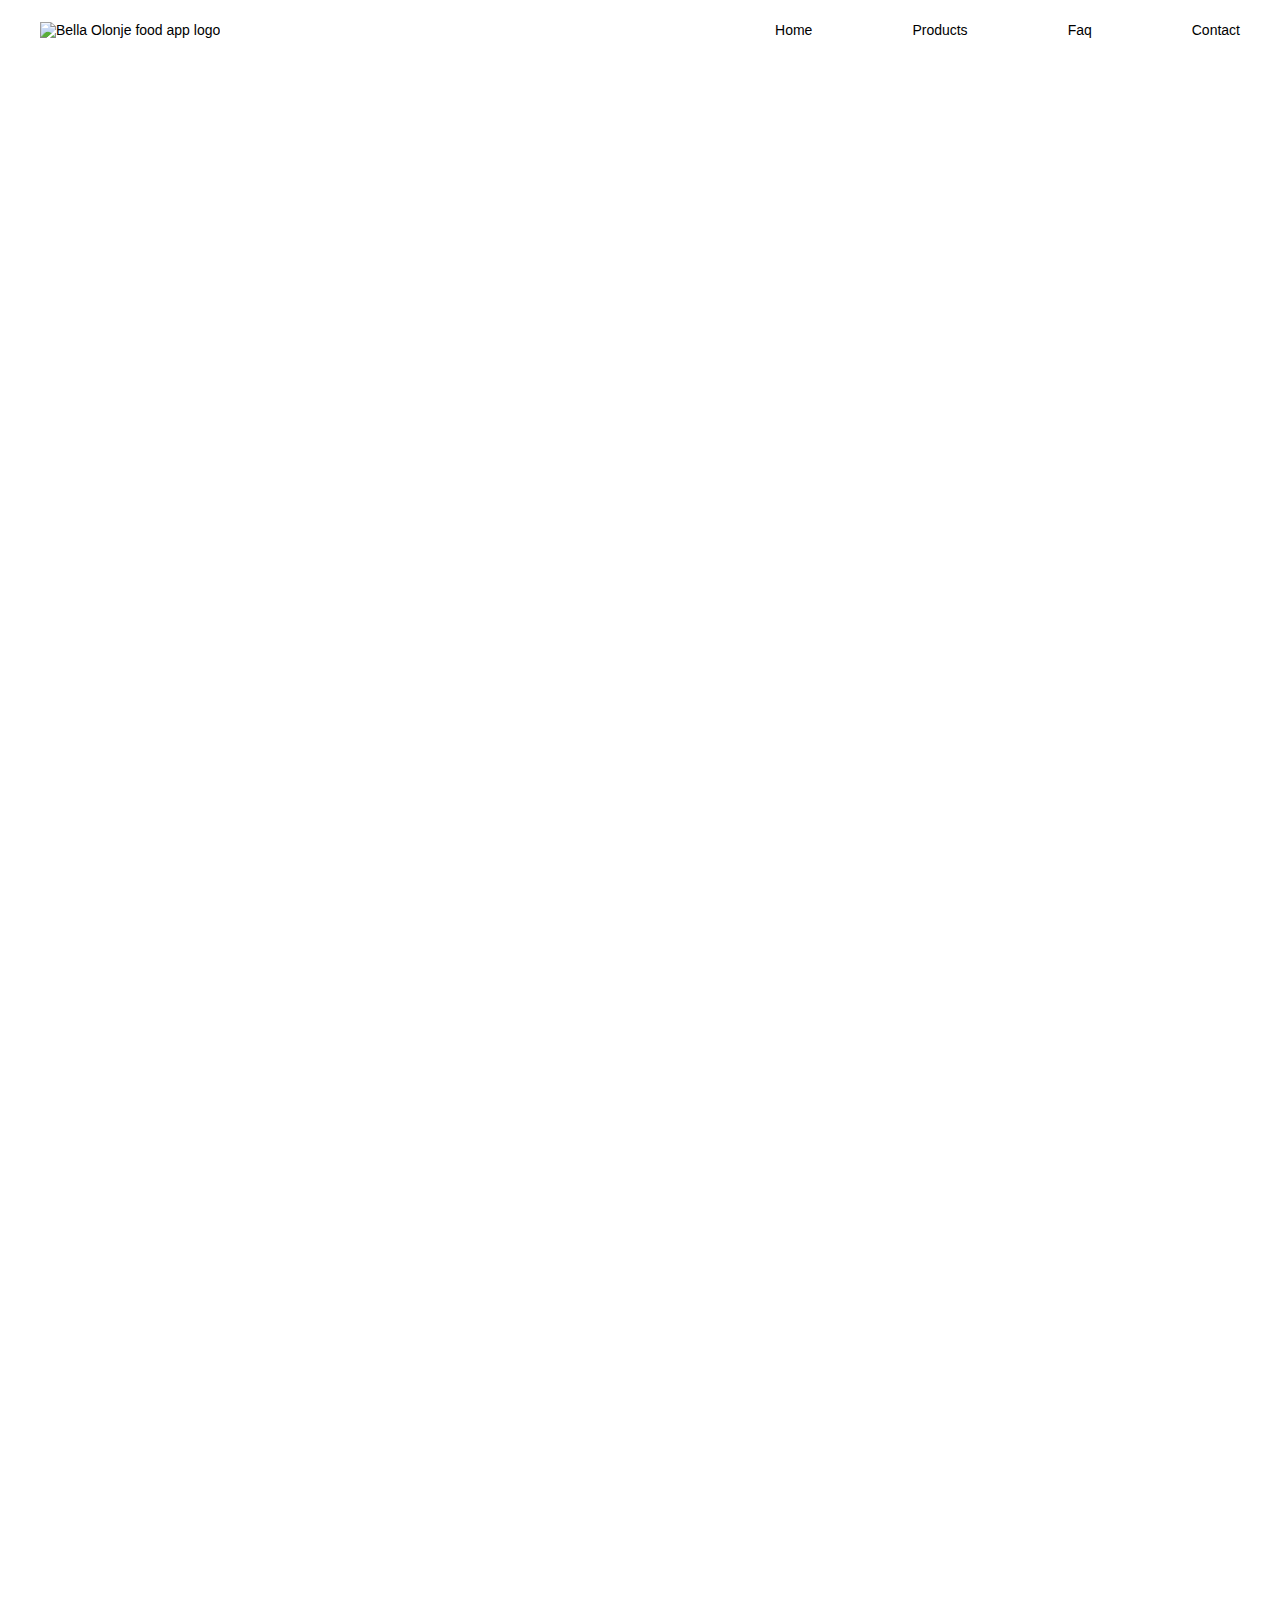
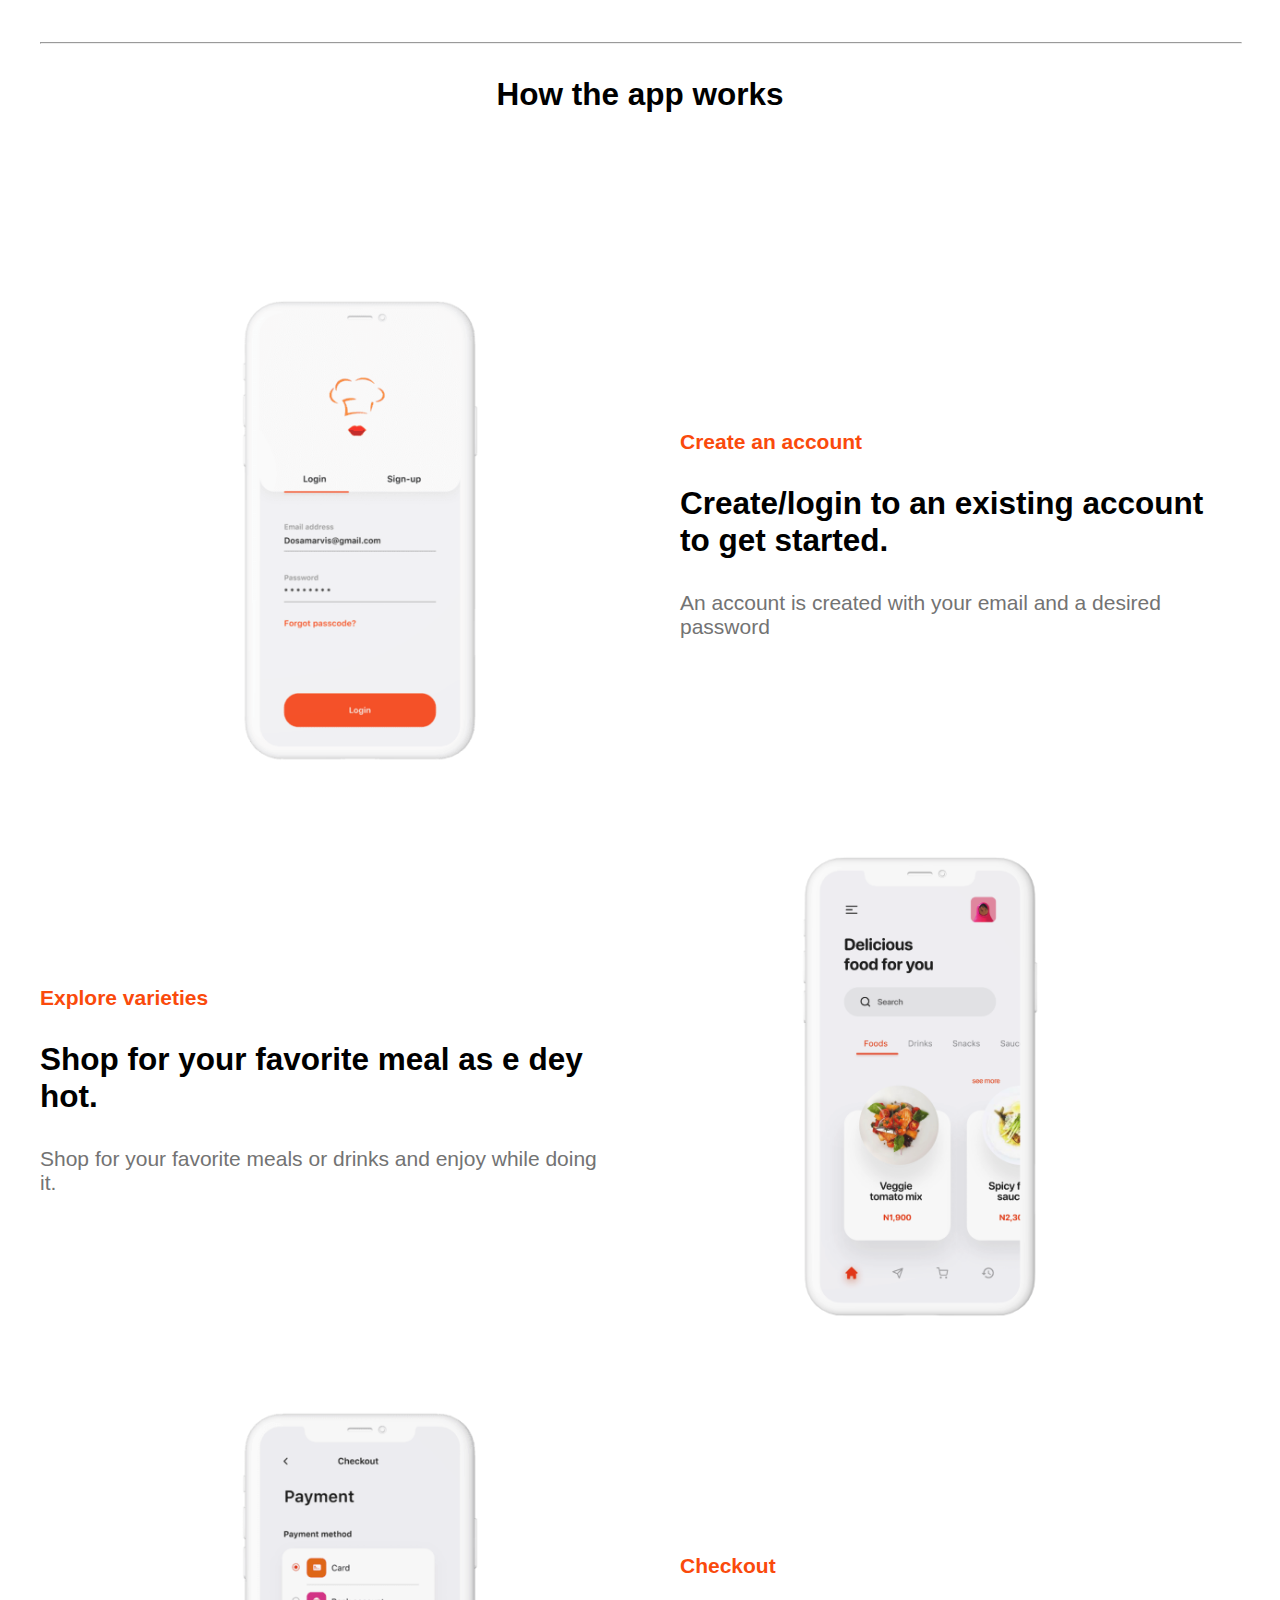
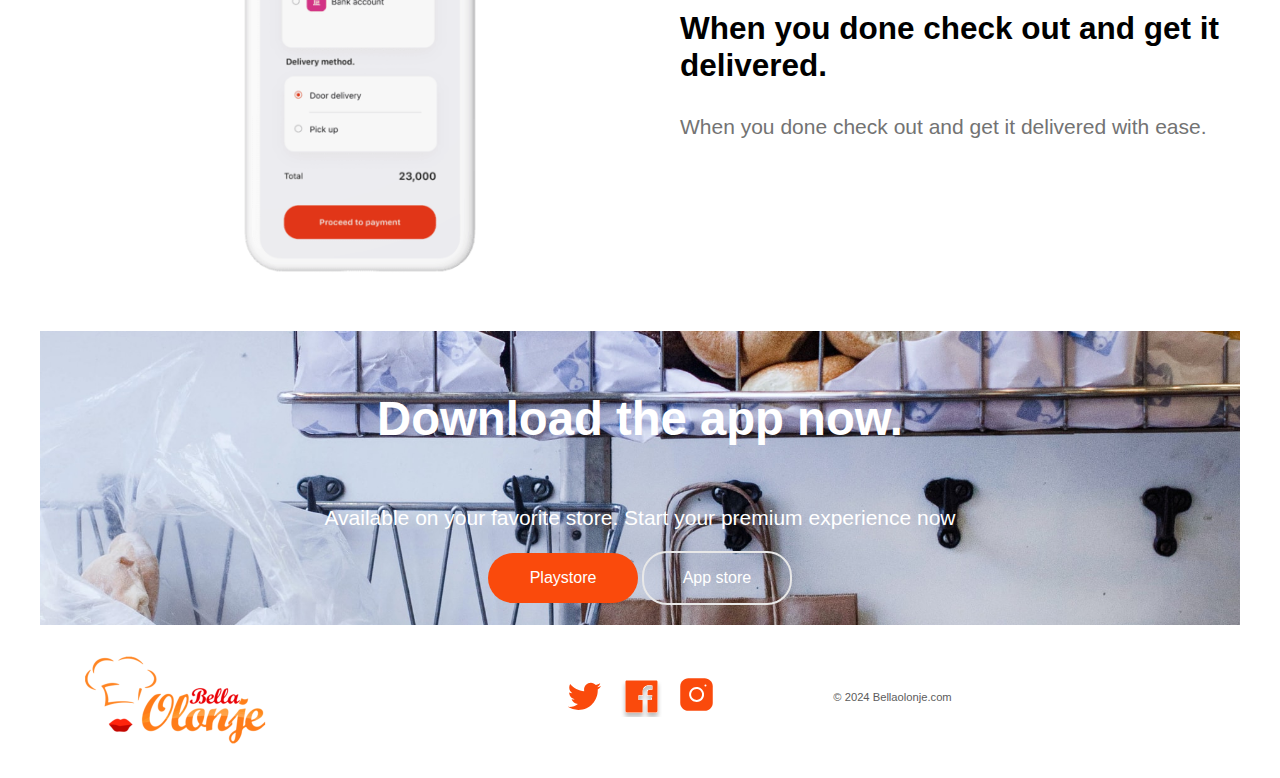
==== index.html @ d766c902 "tries to fix images" ====
<!DOCTYPE html>
<html lang="en">

<head>
    <meta charset="UTF-8">
    <meta name="viewport" content="width=device-width, initial-scale=1.0">
    <title>Bella Olonje</title>

    <!-- CSS  -->
    <link rel="stylesheet" href="css/main.css">
    <link rel="stylesheet" href="https://cdnjs.cloudflare.com/ajax/libs/font-awesome/6.5.1/css/all.min.css"
        integrity="sha512-DTOQO9RWCH3ppGqcWaEA1BIZOC6xxalwEsw9c2QQeAIftl+Vegovlnee1c9QX4TctnWMn13TZye+giMm8e2LwA=="
        crossorigin="anonymous" referrerpolicy="no-referrer" />
</head>

<body>

    <!-- skip links  -->
    <div class="container" id="Top">
        <ul class="skip-links">
            <li><a href="#main-nav" class="skip-link">Skip to navigation</a></li>
            <li><a href="#main" class="skip-link">Skip to content</a></li>
        </ul>

        <!-- header section -->
        <header role="banner">
            <!-- navigation -->
            <nav role="navigation" class="desktop-nav">
                <div>
                 <img src="mtm6201/images/food_app_logo.png" alt="Bella Olonje food app logo">
                </div>
                <!-- nav links -->
                <div>
                    <ul>
                        <li><a href="index.html">Home</a></li>
                        <li><a href="products.html">Products</a></li>
                        <li><a href="faq.html">Faq</a></li>
                        <li><a href="contact.html">Contact</a></li>
                    </ul>
                </div>
            </nav>
            

            <!-- mobile nav -->
            <header>
                <nav class="mobile-nav">
                    <div>
                        <img src="mtm6201/images/food_app_logo.png" alt="Bella Olonje food app logo">
                    </div>
                    <ul class='nav-bar'>
                        <input type='checkbox' id='check' />
                        <span class="menu">
                            <li><a href="index.html">Home</a></li>
                            <li><a href="products.html">Products</a></li>
                            <li><a href="faq.html">Faq</a></li>
                            <li><a href="contact.html">Contact</a></li>
                            <label for="check" class="close-menu"><i class="fas fa-times"></i></label>
                        </span>
                        <label for="check" class="open-menu"><i class="fas fa-bars"></i></label>
                    </ul>
                </nav>
            </header>
            


        <main id="maincontent" role="main">

            <!-- banner section -->
            <section class="banner">
                <!-- Phones image -->
                <div class="phones-overlay">
                    <img src="images/food_app_phones.png" alt="2 phones">
                </div>

               
                <!-- Banner content -->
                <h4><b>Food app</b></h4>
                <h1>Why stay hungry when you can order from Bella Olonje</h1>
                <p>Download the Bella Olonje's food app now on</p>
                <!-- buttons for app store -->
                <div class="app-links">
                    <a href="https://www.apple.com/ca/app-store/">
                        <button class="playstore">Playstore</button>
                    </a>
                    <a href="https://play.google.com/store/games?hl=en&gl=US&pli=1">
                        <button class="appstore">Appstore</button>
                    </a>

                </div>
            </section>

            <hr>
            <!-- how the app works section -->
            <h3 class="centered-heading">How the app works</h3>
            <section class="steps-section">
                <!-- step one -->
                <div class="step">
                    <div class="content">
                        <h4>Create an account</h4>
                        <h3>Create/login to an existing account to get started.</h3>
                        <p>An account is created with your email and a desired password</p>
                    </div>
                    <img src="images/food_app_phone_3.png" alt="Create account">
                </div>

                <!-- step two -->
                <div class="step">
                    <div class="content">
                        <h4>Explore varieties</h4>
                        <h3>Shop for your favorite meal as e dey hot.</h3>
                        <p>Shop for your favorite meals or drinks and enjoy while doing it.</p>
                    </div>
                    <img src="images/food_app_phone_4.png" alt="Shop for meal">
                </div>

                <!-- step three -->
                <div class="step">
                    <div class="content">
                        <h4>Checkout</h4>
                        <h3>When you done check out and get it delivered.</h3>
                        <p>When you done check out and get it delivered with ease.</p>
                    </div>
                    <img src="images/food_app_phone_5.png" alt="Checkout">
                </div>
            </section>


            <!-- download the app section -->
            <section class="download-app">
                <h2>Download the app now.</h2>
                <p id="desktop-p">Available on your favorite store. Start your premium experience now</p>

                <p class="mobile-p"> Most calendars are designed for teams. </p>
                <div class="button-container">
                    <button class="playstore desktop">Playstore</button>
                    <button class="appstore desktop">App store</button>

                    <!-- This HTML will only show in the media query -->
                    <div class="mobile-buttons">
                        <button class="buy-now mobile">Buy now</button>
                        <button class="try-for-free mobile">Try for free</button>
                    </div>

                </div>
            </section>
        </main>

        <!-- footer -->
        <footer role="contentinfo">
            <div class="container footer-container">
                <a href="index.html" class="footer-logo">
                    <img src="images/food_app_logo.png" alt="Bella Olonje Food App Logo">
                </a>
                <div class="footer-social-media-icon">
                    <a href="https://twitter.com" target="_blank" aria-label="Twitter">
                        <img src="images/twitter.svg" alt="Twitter icon">
                    </a>
                    <a href="https://facebook.com" target="_blank" aria-label="Facebook">
                        <img src="images/facebook.svg" alt="Facebook icon">
                    </a>
                    <a href="https://instagram.com" target="_blank" aria-label="Instagram">
                        <img src="images/instagram.svg" alt="Instagram icon">
                    </a>
                </div>
                <div class="footer-copyright">
                    <p>&copy; 2024 Bellaolonje.com</p>
                </div>
            </div>
        </footer>


</body>

</html>
---- css/main.css ----
/* Global Styles */

html {
    font-family: 'Open Sans', sans-serif;
    font-size: 14px;
    box-sizing: border-box;
}

/* To ensure that font sizes are proportionate to each other: www.modularscale.com */

h1 {
    font-size: 4.5rem;
}

h2 {
    font-size: 3.375rem;
    line-height: normal;
}

h3 {
    font-size: 2.25rem;
}

h4 {
    font-size: 1.5rem;
}

h5 {
    font-size: 1rem;
    line-height: normal;
}

p {
    font-size: 1.5rem;
}

.container {
    max-width: 1200px;
    margin: 0 auto;
    /* ^ this makes it center */
}


/***************** HOME PAGE STYLES *********************
**********************************************************/

/* home page animation */

.banner {
    opacity: 0;
    animation: fadeInAnimation 1s ease forwards;
}

@keyframes fadeInAnimation {
    from {
        opacity: 0;
    }

    to {
        opacity: 1;
    }
}



/* NAV STYLES */

.desktop-nav {
    display: flex;
    flex-direction: row;
    justify-content: space-between;
    background-color: white;
    align-items: center;
}

/* Navigation links style */
nav a {
    color: black;
    text-decoration: none;
    /* Remove underline from links */
}

/* Change the color of links on hover */
nav a:hover {
    color: #FA4A0C;
    /* Light grey background on hover */
}

/* styling the orientation of navigation */
nav ul {
    display: flex;
    flex-direction: row;
    list-style-type: none;
    gap: 100px;
}

nav ul li {
    height: 100%;
}

/* SKIP LINKS */
.skip-links {
    list-style: none;
    margin: 0;
    padding: 0;
}

.skip-links a {
    position: absolute;
    top: -3em;
    background-color: black;
    color: white;
    padding: .5em 1em;
    font-weight: bold;
}

/* display skip link when user is focused on a link */
.skip-links a:focus {
    top: 0;
}


/* BANNER STYLES  */
.banner {
    position: relative;
    background-image: url(../images/food_app_banner.jpeg);
    background-position: 40%;
    background-repeat: no-repeat;
    background-size: cover;
    padding-top: 5rem;
    padding-bottom: 5rem;
    color: white;
}



.download-app {
    background-image: url(../images/food_app_footer_image.jpeg);
    background-position: 40%;
    background-repeat: no-repeat;
    background-size: cover;
    padding-top: 5rem;
    padding-bottom: 5rem;
    color: white;
}

/* BANNER STYLES 2 */
.banner {
    display: flex;
    flex-direction: column;
    justify-content: center;
    align-items: center;
    text-align: center;
    height: 100vh;
    padding: 20px;
    /* Adds some padding around the content */
}


.centered-heading {
    text-align: center;
}

/* BUTTON STYLES */
.playstore {
    font-family: 'Open Sans', sans-serif;
    background-color: #FA4A0C;
    color: white;
    padding: 1em;
    font-size: 16px;
    border: none;
    border-radius: 25px;
    width: 10%;
    cursor: pointer;
}

.playstore:hover {
    background-color: #ff6c40;
    /* Change background color on hover */
}

.appstore {
    font-family: 'Open Sans', sans-serif;
    background-color: transparent;
    color: white;
    padding: 1em;
    font-size: 16px;
    border-radius: 25px;
    width: 12%;
    border: 2px solid #E8E8E8;
    cursor: pointer;
}

.app-links button {
    display: inline-block;
    /* Ensures buttons are side by side */
    margin-right: 10px;
    /* Adjusts spacing between buttons */
    /* Add other styling properties for your buttons here */
}

.appstore:hover {
    background-color: #ff6c40;
    /* Change background color on hover */
}


.app-links button {
    display: inline-block;
    /* Side by side by default */
    margin-right: 10px;
    /* Spacing between buttons */

}

/* Ensuring link containers do not disrupt button styles */
.app-links a {
    margin: 10px;
    /* Adds space between the buttons */
    text-decoration: none;
    /* Removes underline from links */
}

/* Adjustments for button responsiveness */
.app-links button {
    min-width: 150px;
}

@media (max-width: 768px) {

    /* Adjusts button width for smaller screens */
    .playstore,
    .appstore {
        width: auto;
        /* Allows buttons to adjust width based on their content */
        padding: 10px 20px;
        /* Adjusts padding for better visibility on small screens */
    }
}

/* styling the phones to overlay over banner */
.phones-overlay {
    position: absolute;
    top: 140%;
    left: 50%;
    /* Position the left side of the phones image at 50% of the banner width */
    transform: translate(-50%, -50%) translateY(-25%);
    /* Center the phones image vertically and moves it up slightly */
    z-index: 1;
}

/* LINE */
hr {
    width: 65%;
    margin-left: auto;
    margin-right: auto;
    margin-top: 650px;
}


/* STEPS SECTION STYLES */
.steps-section {
    width: 100%;
    margin-top: 150px;
}

.step {
    display: flex;
    align-items: center;
    margin-bottom: 20px;
    /* Space between steps */
}

.step .content {
    flex: 1;
    /* Ensures content takes up the available space */
}

.step:nth-child(odd) .content {
    order: 1;
    /* Keeps content on the right for odd steps */
}

.step:nth-child(even) .content {
    flex-direction: row-reverse;
    /* Reverses the order for even steps */
}

.step img {
    width: 50%;
    height: auto;
    margin: 0 20px;
    /* Adds some space between the image and the text */
}

.steps-section h3 {
    color: black;
}

.steps-section h4 {
    color: #FA4A0C;
}

.steps-section p {
    color: #737373;
}


/* BOTTOM BANNER STYLE */

.download-app {
    display: flex;
    flex-direction: column;
    /* Aligns children elements vertically */
    justify-content: center;
    /* Centers children vertically in the container */
    align-items: center;
    /* Centers children horizontally in the container */
    text-align: center;
    /* Ensures the text inside the flex items is also centered */
    padding: 20px;
    /* Adds some padding around the content */
}


.playstore,
.appstore {
    font-family: 'Open Sans', sans-serif;
    color: white;
    padding: 1em;
    font-size: 16px;
    border-radius: 25px;
    cursor: pointer;
}



/* Styling for links wrapping the buttons, adding space */
.download-app a {
    margin: 10px;
    /* Adds space between the buttons */
    text-decoration: none;
    /* Removes underline from links */
}

/* Responsive adjustments for the buttons */
.download-app button {
    min-width: 150px;
    /* Ensures buttons have a minimum width*/
}

@media (max-width: 768px) {

    /* Adjusts button width for smaller screens */
    .download-app .playstore,
    .download-app .appstore {
        width: auto;
        /* Allows buttons to adjust width  */
        padding: 10px 20px;
        /* Adjusts padding for better visibility on small screens */
    }
}




/* FOOTER STYLES */

.footer-container {
    display: flex;
    justify-content: space-between;
    align-items: center;
    padding: 20px;
}

.footer-logo,
.footer-social-media-icon,
.footer-copyright {
    flex: 1;
}

.footer-copyright p {
    color: #5C5C5C;
    /* Sets the text color */
    font-size: 0.8rem;
    /* Sets the font size to a smaller value*/
    margin-right: 50px;
}

.footer-social-media-icon {
    display: flex;
    justify-content: center;
    gap: 15px;
    /* Adjust gap between icons */
}

/* Ensure the footer content doesn't get too squished on smaller screens */
@media (max-width: 600px) {
    .footer-container {
        flex-direction: column;
        align-items: center;
    }

    .footer-logo,
    .footer-social-media-icon,
    .footer-copyright {
        margin-bottom: 10px;
    }

    .footer-social-media-icon {
        flex-direction: row;
    }


}


/************************ PRODUCT PAGE **************************
******************************************************************/
.menu-container {
    display: flex;
    flex-wrap: wrap;
    justify-content: center;
    /* Center items horizontally */
    align-items: center;
    /* Center items vertically */
    gap: 20px;
    /* Space between items */
}

.menu-item {
    background-color: #f9f9f9;
    border-radius: 8px;
    box-shadow: 0 2px 4px rgba(0, 0, 0, 0.1);
    padding: 20px;
    transition: transform 0.3s ease;
    flex: 1 1 calc(33.33% - 40px);
    /* Adjusted to evenly distribute items with a margin of 20px */
    margin: 10px;
    /* Adjusted margin to evenly space items */
    text-align: center;
    /* Center-align text */
}

.menu-item h3 {
    color: #FA4A0C;
    margin-bottom: 10px;
}

.menu-item p {
    color: #666;
    font-size: 16px;
    line-height: 1.6;
}

/* Hover effect for menu items */
.menu-item:hover {
    transform: translateY(-5px);
    box-shadow: 0 4px 8px rgba(0, 0, 0, 0.2);
}

/* Basic responsiveness */
@media (min-width: 768px) {
    .menu-item {
        flex-basis: calc(50% - 40px);
        /* Adjusted to evenly distribute items with a margin of 20px */
    }
}

@media (min-width: 1024px) {
    .menu-item {
        flex-basis: calc(33.33% - 40px);
        /* Adjusted to evenly distribute items with a margin of 20px */
    }
}

/* animation 2 PRODUCT PAGE */

.menu-item {
    opacity: 0;
    animation: fadeInAnimation 1s ease forwards;
}

@keyframes fadeInAnimation {
    from {
        opacity: 0;
        transform: translateY(20px);
    }

    to {
        opacity: 1;
        transform: translateY(0);
    }
}





/* styling text */
.page-heading,
.page-subheading {
    text-align: center;
}


.main-heading,
.sub-heading {
    margin: 0;
    /* Remove default margins */
}


.main-heading {
    text-align: center;
    color: white;
    text-shadow: 1px 1px 4px rgba(0, 0, 0, 0.5);
    /* Increased text shadow for visibility */
    opacity: 1;
    /* Initially hide the element */
    transition: opacity 1s ease;
    /* Add a transition for fading effect */
}

.sub-heading {
    text-align: center;
    color: #ff6c40;
    text-shadow: 1px 1px 4px rgba(0, 0, 0, 0.5);
    /* Increased text shadow for visibility */
    opacity: 1;
    /* Initially hide the element */
    transition: opacity 1s ease;
    /* Add a transition for fading effect */

}


/* LINE */
.first-line {
    width: 65%;
    margin-left: auto;
    margin-right: auto;
    margin-top: 50px;
}

.second-line {
    width: 65%;
    margin-left: auto;
    margin-right: auto;
    margin-top: 100px;
}


/************************ FAQ PAGE **************************
******************************************************************/

/* text color */
.faq-heading {
    color: black;
    /* Set the color of the heading */
    text-align: center;
}

.faq-category {
    color: black;
    /* Set the color of the category */
}

.faq-question {
    color: #FA4A0C;
    /* Set the color of the question */
}

.faq-answer {
    color: #737373;
    /* Set the color of the answer */
}

/* animation 2 FAQ*/
.faq {
    opacity: 0;
    animation: fadeInAnimation 1s ease forwards;
}

@keyframes fadeInAnimation {
    from {
        opacity: 0;
        transform: translateY(20px);
    }

    to {
        opacity: 1;
        transform: translateY(0);
    }
}



/************************ CONTACT PAGE **************************
******************************************************************/

/* contact form */
.contact-us {
    background-color: #f2f2f2;
    /* Set background color */
    padding: 20px;
    /* Add padding */
}

.contact-heading {
    color: black;
    /* Set heading color */
}

.contact-form {
    margin-top: 20px;
    /* Add space between heading and form */
}

.form-heading {
    color: #FA4A0C;
    /* Set form heading color */
}

.feedback-form {
    background-color: #fff;
    /* Set background color */
    padding: 20px;
    /* Add padding */
    border-radius: 10px;
    /* Add border radius */
    border: 1px solid #ddd;
    /* Add border */
}

.feedback-label {
    display: block;
    /* Make label display as block element */
    margin-bottom: 5px;
    /* Add space below label */
}

.input-box {
    width: 100%;
    /* Set input width to 100% */
    padding: 10px;
    /* Add padding */
    margin-bottom: 10px;
    /* Add space below input */
    border: 1px solid #ddd;
    /* Add border */
    border-radius: 5px;
    /* Add border radius */
}

.message-textbox {
    width: 100%;
    /* Set textarea width to 100% */
    padding: 10px;
    /* Add padding */
    margin-bottom: 10px;
    /* Add space below textarea */
    border: 1px solid #ddd;
    /* Add border */
    border-radius: 5px;
    /* Add border radius */
}

.btn-send {
    background-color: #FA4A0C;
    /* Set button background color */
    color: white;
    /* Set button text color */
    padding: 10px 20px;
    /* Add padding */
    border: none;
    /* Remove border */
    border-radius: 5px;
    /* Add border radius */
    cursor: pointer;
    /* Change cursor to pointer on hover */
}

.btn-send:hover {
    background-color: #ff6c40;
    /* Change background color on hover */
}


/* hours of operation */

.hours {
    background-color: #f2f2f2;
    /* Set background color */
    padding: 10px;
    /* Add padding */
    border-radius: 10px;
    /* Add border radius */
    width: 95%;
    /* Set width of the hours section */
    margin: 0 auto;
    /* Center the section */
}

.hours-heading {
    color: #FA4A0C;
    /* Set heading color */
    margin-bottom: 10px;
    /* Add space below heading */
}

.hours-table {
    width: 100%;
    /* Set table width to 100% */
    border-collapse: collapse;
    /* Collapse table borders */
    border-radius: 10px;
    /* Add border radius to the table */
    border: 1px solid #ddd;
    /* Add border color */
}

.hours-table th,
.hours-table td {
    border: 1px solid #ddd;
    /* Set border color */
    padding: 6px;
    /* Add padding */
    text-align: left;
    /* Align text to the left */
}

.hours-table th {
    background-color: white;
    /* Set header background color */
}

.hours-table tbody tr:nth-child(even) {
    background-color: #ffffff;
    /* Set even row background color */
}

/* map */
.map-container {
    width: 400px;
    /* Set width of the map container */
    margin-top: 20px;
    /* Add space between hours and map */
    margin-left: auto;
    /* Align the map container to the center */
    margin-right: auto;
    /* Align the map container to the center */
    border-radius: 10px;
    /* Add border radius */
    overflow: hidden;
    /* Hide overflow */
    display: flex;
    /* Use flexbox */
    justify-content: center;
    /* Center the content horizontally */
}

.map-container iframe {
    width: 100%;
    /* Make the map responsive */
    height: 300px;
    /* Set height of the map */
    border: none;
    /* Remove border */
}



/************************ MOBILE STYLES **************************
******************************************************************/

/* Media query for screens smaller than 768px */
@media only screen and (max-width: 768px) {
    .banner {
        position: relative;
        background-color: white;
        /* Change background color to white */
        background-image: none;
        /* Remove background image */
        padding-top: 5rem;
        padding-bottom: 5rem;
        color: black;
        /* Change text color to black */
    }

   

  
 /* Change color for "food app" and "download the bella onoje's food app now on" */
    .banner h4,
    .download-app h2,
    p {
        color: #737373;
        /* Set text color to #737373 */
    }
}


/* Media query for screens smaller than 768px */
@media only screen and (max-width: 768px) {


    /* NAVIGATION */


    /* FIRST BANNER */
    .banner {
        position: relative;
        background-color: white;
        /* Change background color to white */
        background-image: none;
        /* Remove background image */
        padding-top: 5rem;
        padding-bottom: 5rem;
        color: black;
        /* Change text color to black */
    }

    /* ADJUST BUTTON STYLES*/
    .playstore,
    .appstore {
        width: auto;
        /* Set width to auto for responsiveness */
        display: block;
        /* Change buttons to block elements */
        margin: 0 auto;
        /* Center-align buttons */
    }

    /* Additional styles for the Playstore button */
    .playstore {
        background-color: #FA4A0C;
        color: white;
        padding: 8.5px;
        font-size: 16px;
        border: none;
        border-radius: 25px;
        cursor: pointer;
        margin-bottom: 10px;
        /* Add space between buttons */
    }

    /* Additional styles for the Appstore button */
    .appstore {
        background-color: transparent;
        color: #FA4A0C;
        padding: 1em;
        font-size: 16px;
        border-radius: 25px;
        border: 2px solid #FA4A0C;
        cursor: pointer;
    }

    .appstore:hover {
        background-color: #ff6c40;
        color: #fff;
    }
    /* Change color for "food app" and "download the bella onoje's food app now on" */
    .banner h4,
    .download-app h2 {
        color: #737373;
        /* Set text color to #737373 */
    }

    /* DOWNLOAD APP SECTION  */
    #desktop-p,
    .appstore,
    .playstore {
        display: none;
    }


    /* Additional styles for the .download-app section */
    .download-app {
        background-image: none;
        /* Remove background image */
        background-color: #252B42;
        /* Change background color */
        padding-top: 5rem;
        padding-bottom: 5rem;
        color: white;
        /* Change text color */
    }

    /* Additional styles for the paragraph inside .download-app */
    .download-app p {
        color: #BDBDBD;
        /* Change paragraph text color */
    }

    .download-app h2 {
        color: white;
    }

   

    .download-app .button-container {
        display: flex;
        flex-direction: column;
        align-items: center;
    }


    /* FOOTER */

    .footer-logo {
        display: none;
    }

    /* Adjust the layout of social media icons and copyright */
    .footer-social-media-icon {
        align-items: center;
    }

    /* Center align the footer container contents */
    .footer-container {
        display: flex;
        flex-direction: column;
        align-items: center;
    }



    /* Center align the copyright text */
    .footer-copyright {
        text-align: center;
        padding-left: 50px;
    }

    /* STEP SECTION */

    /* Adjust the layout for step sections */
    .step {
        display: flex;
        flex-direction: column;
        align-items: center;
        text-align: center;
    }

    /* Set margin between text and image */
    .step .content {
        order: 1;
        /* Ensure text appears before image */
    }

    .step img {
        order: 2;
        /* Ensure image appears after text */
        margin-top: 10px;
        /* Adjust as needed */
    }

    /* BUTTONS */
    /* Hide the buttons from the desktop version */
    .playstore-link,
    .appstore-link {
        display: none;
    }

    /* Style the buttons for the mobile version */
    .mobile-buttons {
        text-align: center;
        margin-top: 20px;
        /* Adjust the margin as needed */
    }

    .buy-now {
        font-family: 'Open Sans', sans-serif;
        background-color: #FA4A0C;
        color: white;
        padding: 1em;
        font-size: 16px;
        border: none;
        border-radius: 25px;
        width: 150px;
        /* Adjust the width as needed */
        margin-bottom: 10px;
        /* Adjust the margin between buttons */
        cursor: pointer;

    }

    .buy-now:hover {
        background-color: #ff6c40;
    }

    .try-for-free {
        font-family: 'Open Sans', sans-serif;
        background-color: transparent;
        color: white;
        padding: 1em;
        font-size: 16px;
        border-radius: 25px;
        width: 12%;
        border: 2px solid #E8E8E8;
        cursor: pointer;
    }

    .try-for-free:hover {
        background-color: #ff6c40;
    }
}



/* Styles for desktop */
.desktop {
    display: inline-block;
    /* This ensures buttons appear in a line on desktop */
}

.mobile-p {
    display: none;
    /* Initially hide paragraph on desktop */
}

/* Styles for mobile */
.mobile-buttons {
    display: none;
    /* Initially hide mobile buttons */
}

.playstore {
    font-family: 'Open Sans', sans-serif;
    background-color: #FA4A0C;
    color: white;
    padding: 1em;
    font-size: 16px;
    border: none;
    border-radius: 25px;
    width: 10%;
    cursor: pointer;
}

.playstore:hover {
    background-color: #ff6c40;
    /* Change background color on hover */
}




@media only screen and (max-width: 767px) {

    /* Hide desktop buttons */
    .desktop {
        display: none;
    }

    /* Show mobile buttons */
    .mobile-buttons {
        display: block;
    }

    .mobile-p {
        display: block;
    }
}

/* Base styles for buttons, apply to all devices */
.app-links button {
    display: inline-block;
    /* Side by side by default */
    margin-right: 10px;
    /* Spacing between buttons */
    /* Add your other button styles here (e.g., padding, background) */
}

hr {
    width: 100%;
    /* Set width to 100% */
}


/* Mobile styles using media query */
@media screen and (max-width: 480px) {
    .app-links {
        display: flex;
        flex-direction: column;
    }

    .app-links button {
        display: block;
        /* Make each button a block element to fill the width */
        margin-right: 0;
        /* Remove the right margin */
        margin-bottom: 10px;
        /* Add some space below each button */
        width: auto;
        /* Let the button width be determined by its content or style it as needed */
    }

    .app-links button:last-child {
        margin-bottom: 0;
        /* Remove the bottom margin from the last button */
    }
}

/**************** FAQ MOBILE STLYES *******************/

@media (max-width: 768px) {

    .faq-heading,
    .faq-category,
    .faq-question,
    .faq-answer {
        font-size: 18px;
        margin-left: 10px;
        margin-right: 10px;
    }

    .faq-category {
        margin-top: 30px;
    }

    .faq {
        margin-bottom: 20px;
        padding: 15px;
    }
}

/****************** PRODUCT MOBILE STYLES *********************/

@media (max-width: 768px) {
    .page-heading {
        font-size: 24px;
        text-align: center;
        margin-bottom: 20px;
    }

    .menu-item {
        padding: 20px;
        margin-bottom: 20px;
    }

    .menu-item h3 {
        font-size: 20px;
        margin-bottom: 10px;
    }

    .menu-item p {
        font-size: 16px;
        line-height: 1.4;
    }
}



/******************* CONTACT MOBILE STYLES ***************** */


@media (max-width: 768px) {

    .contact-heading,
    .hours-heading,
    .map-heading {
        font-size: 24px;
        text-align: center;
        margin-bottom: 20px;
    }

    .feedback-form {
        margin-top: 20px;
    }

    .input-box,
    .message-textbox {
        width: 100%;
        padding: 10px;
        margin-bottom: 10px;
        box-sizing: border-box;
    }

    .btn-send {
        width: 100%;
        padding: 12px;
        font-size: 16px;
        background-color: #FA4A0C;
        color: white;
        border: none;
        cursor: pointer;
        border-radius: 5px;
    }

    .hours-table {
        width: 100%;
    }
    
    .desktop-nav {
        display: none;
    }
}



/* hamburger menu  */
.mobile-nav {
    display: none;
}

@media (max-width: 768px) {
    
    
    
    
    
    .nav-bar {
        display: flex;
        justify-content:end;
        align-items: center;
        list-style: none;
        position: relative;
        padding: 12px 20px;
    }

    .menu {
        display: flex;
        flex-direction: column;
        align-items: center;
        justify-content: center;
        width: 80%;
        height: 100vh;
        position: fixed;
        top: 0;
        right: -100%;
        z-index: 100;
        background-color: #E8E8E8;
        transition: all 0.2s ease-in-out;
    }

    .menu li {
        margin-top: 40px;
        font-size: 20px;
    }

    .menu li a {
        padding: 10px;
        transition: box-shadow 0.3s ease; /* Add transition for box-shadow */
    }

    .menu li a:hover {
        box-shadow: 0 0 10px rgba(0, 0, 0, 0.3); /* Add box-shadow on hover */
    }

    .open-menu,
    .close-menu {
        display: block;
        color: #737373; /* Light gray color */
        font-size: 1.5rem;
        cursor: pointer;
    }

    #check:checked~.menu {
        right: 0;
    }

    /* Add this to display the mobile-nav only in mobile view */
    .mobile-nav {
        display: block;
    }

    #check {display: none;}
}
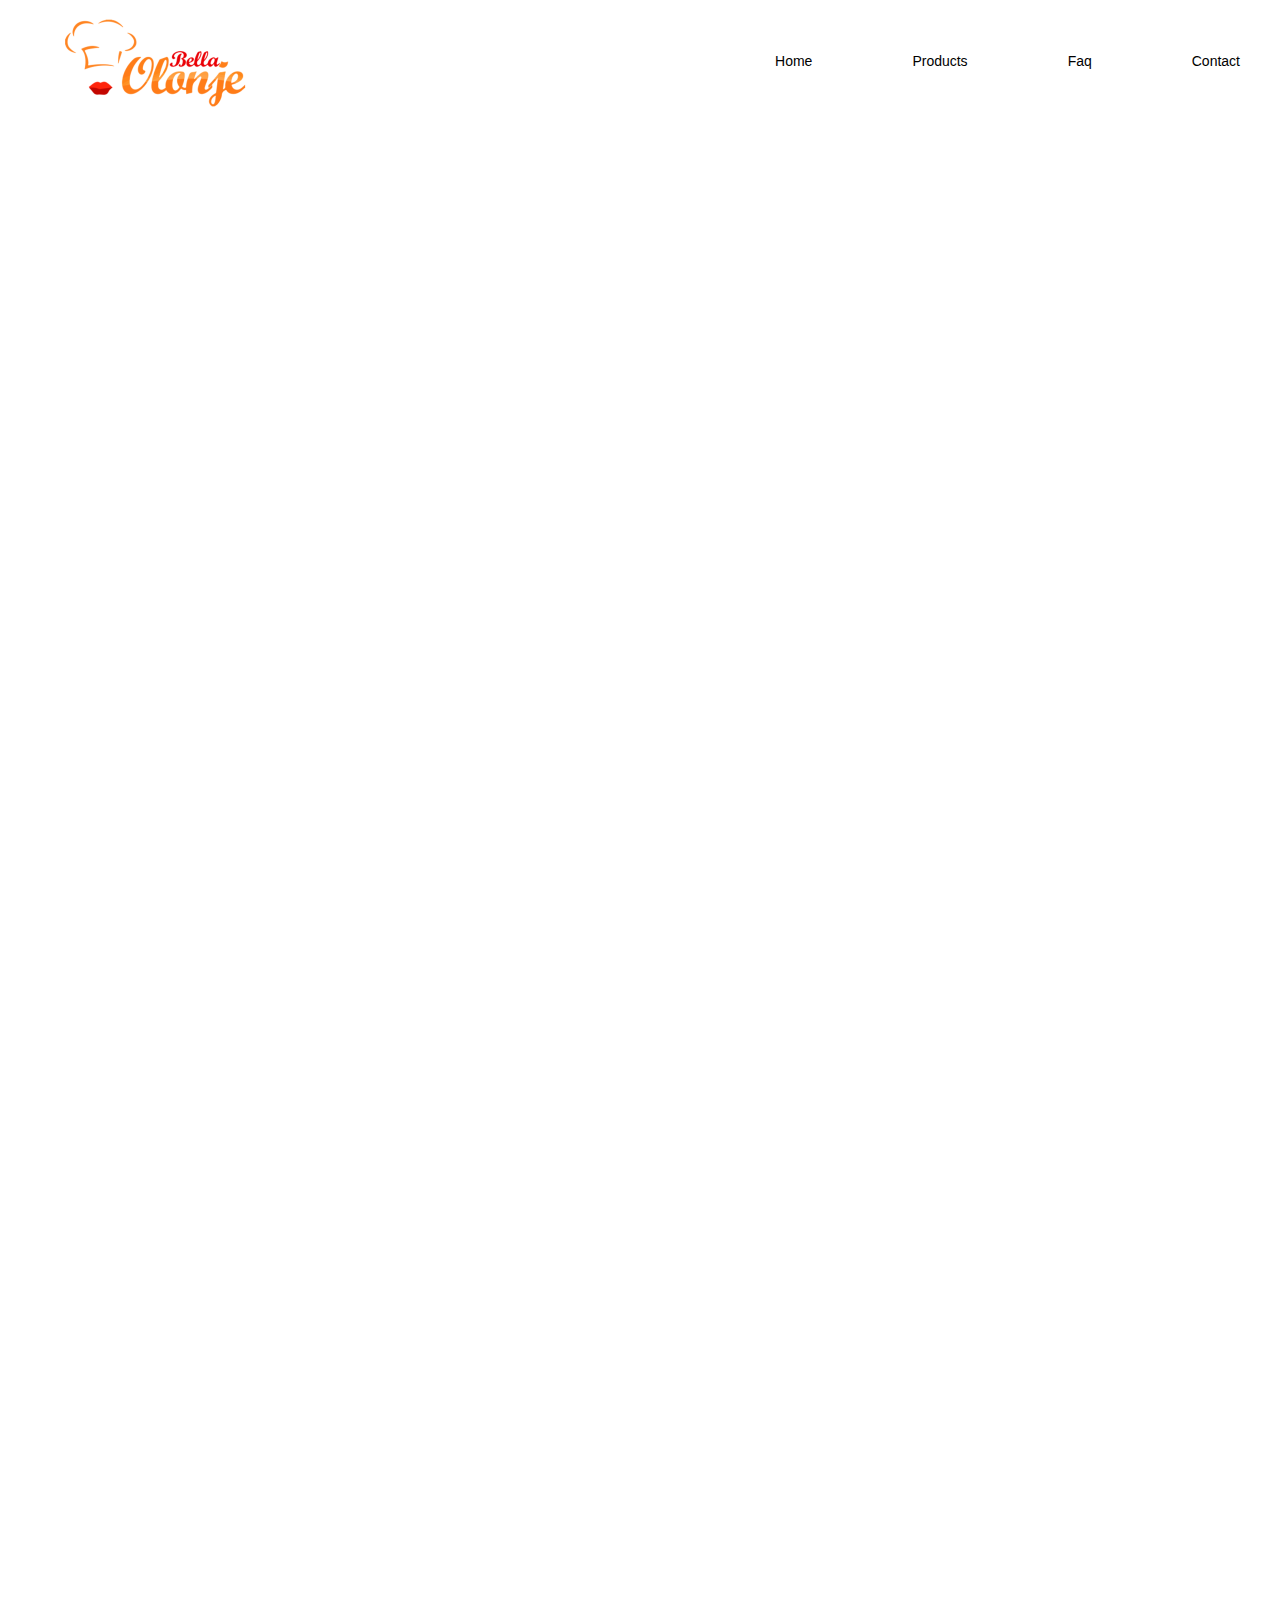
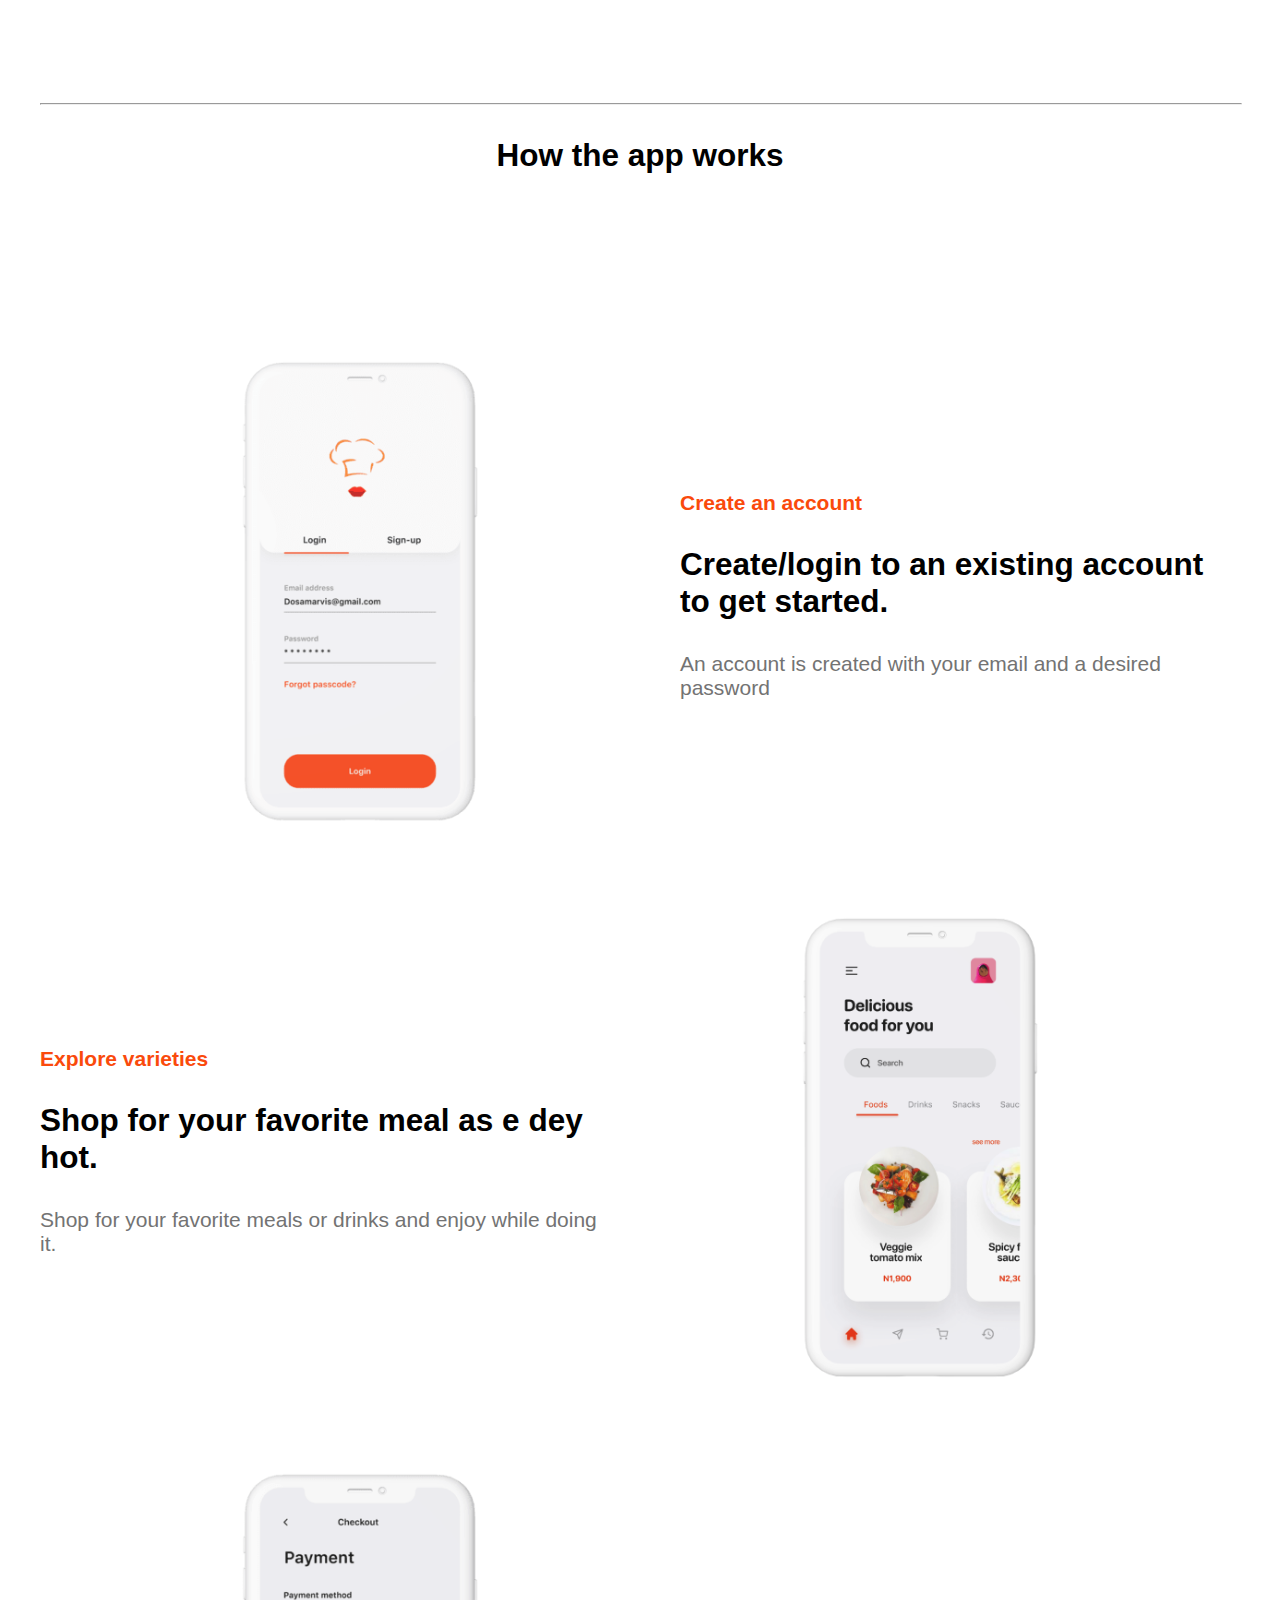
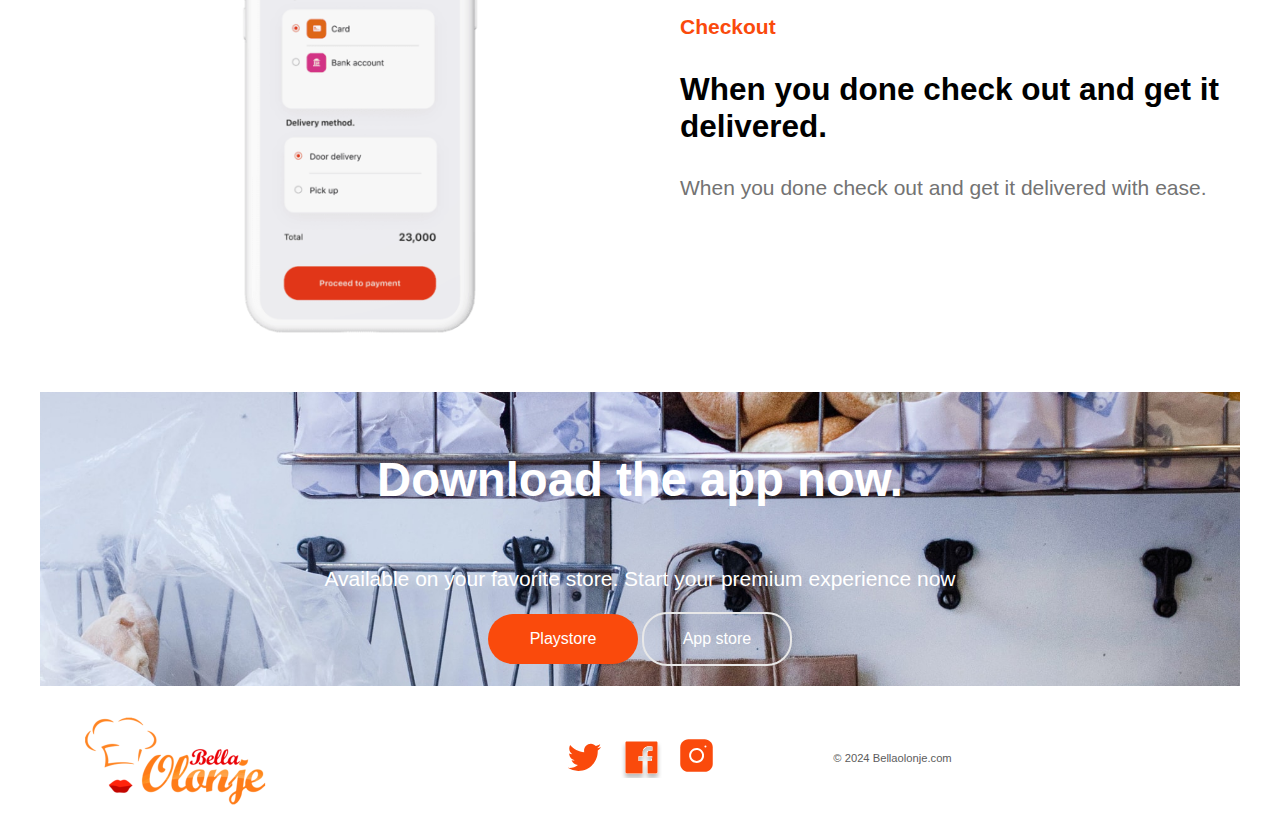
==== commit 684891d8: "makes changes to html" ====
--- a/index.html
+++ b/index.html
@@ -24,10 +24,10 @@
 
         <!-- header section -->
         <header role="banner">
-            <!-- navigation -->
+            <!-- Desktop navigation -->
             <nav role="navigation" class="desktop-nav">
                 <div>
-                 <img src="mtm6201/images/food_app_logo.png" alt="Bella Olonje food app logo">
+                    <img src="/images/food_app_logo.png" alt="Bella Olonje food app logo">
                 </div>
                 <!-- nav links -->
                 <div>
@@ -39,27 +39,26 @@
                     </ul>
                 </div>
             </nav>
-            
-
-            <!-- mobile nav -->
-            <header>
-                <nav class="mobile-nav">
-                    <div>
-                        <img src="mtm6201/images/food_app_logo.png" alt="Bella Olonje food app logo">
-                    </div>
-                    <ul class='nav-bar'>
-                        <input type='checkbox' id='check' />
-                        <span class="menu">
-                            <li><a href="index.html">Home</a></li>
-                            <li><a href="products.html">Products</a></li>
-                            <li><a href="faq.html">Faq</a></li>
-                            <li><a href="contact.html">Contact</a></li>
-                            <label for="check" class="close-menu"><i class="fas fa-times"></i></label>
-                        </span>
-                        <label for="check" class="open-menu"><i class="fas fa-bars"></i></label>
-                    </ul>
-                </nav>
-            </header>
+        
+            <!-- Mobile navigation -->
+            <nav class="mobile-nav">
+                <div>
+                    <img src="/images/food_app_logo.png" alt="Bella Olonje food app logo">
+                </div>
+                <ul class='nav-bar'>
+                    <input type='checkbox' id='check' />
+                    <span class="menu">
+                        <li><a href="index.html">Home</a></li>
+                        <li><a href="products.html">Products</a></li>
+                        <li><a href="faq.html">Faq</a></li>
+                        <li><a href="contact.html">Contact</a></li>
+                        <label for="check" class="close-menu"><i class="fas fa-times"></i></label>
+                    </span>
+                    <label for="check" class="open-menu"><i class="fas fa-bars"></i></label>
+                </ul>
+            </nav>
+        </header>
+        
             
 
 
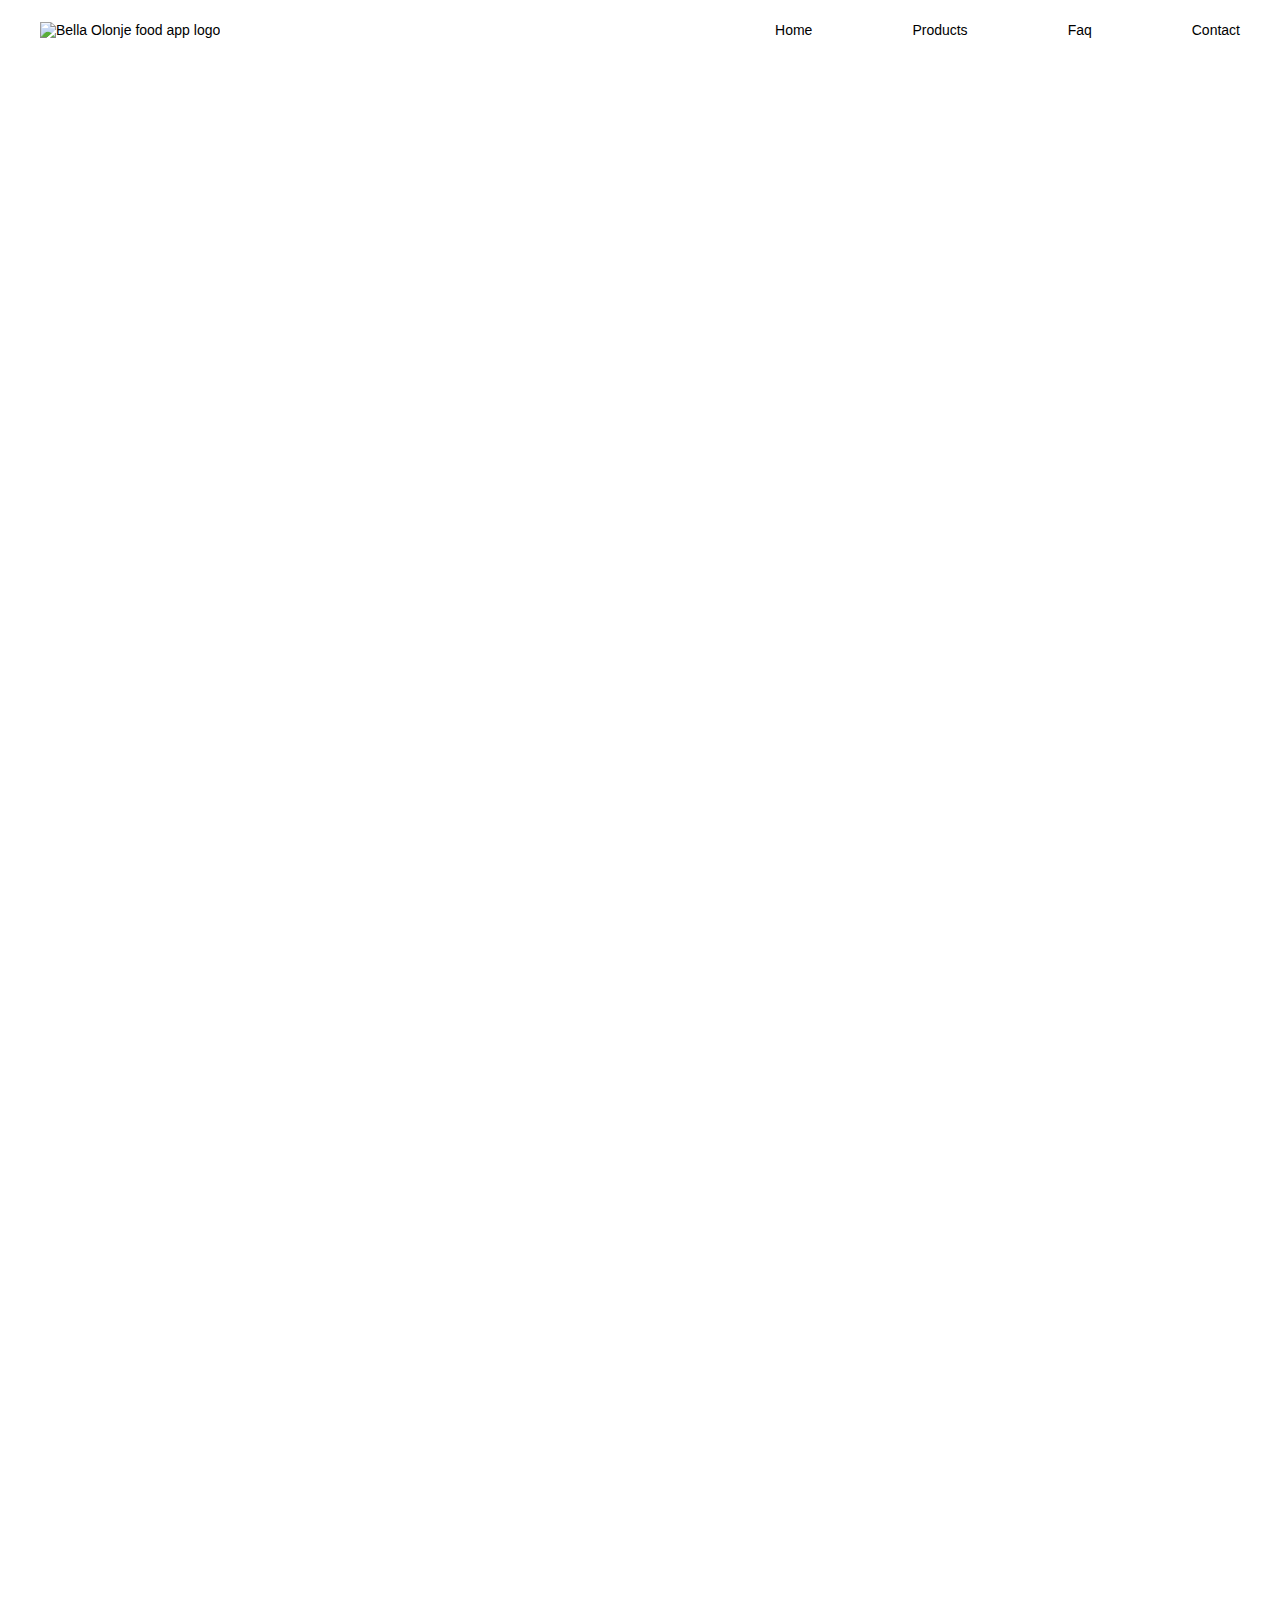
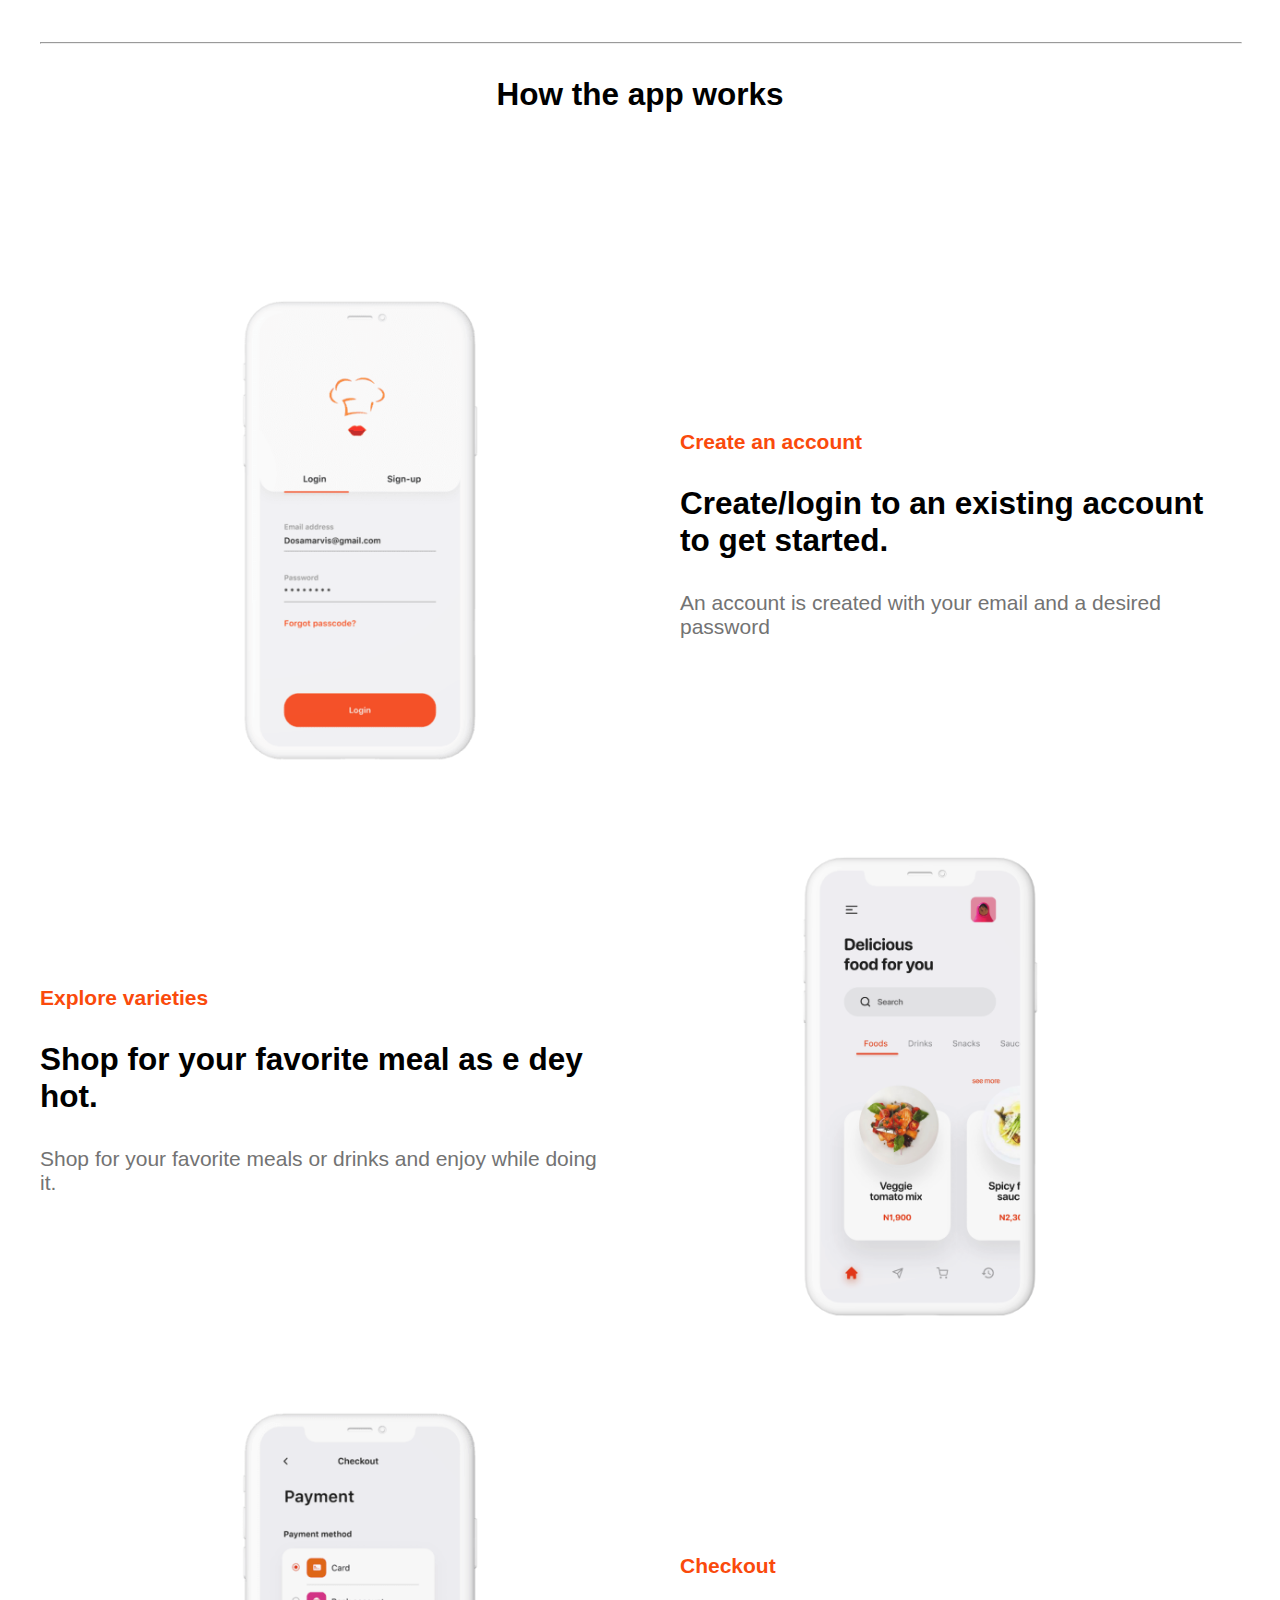
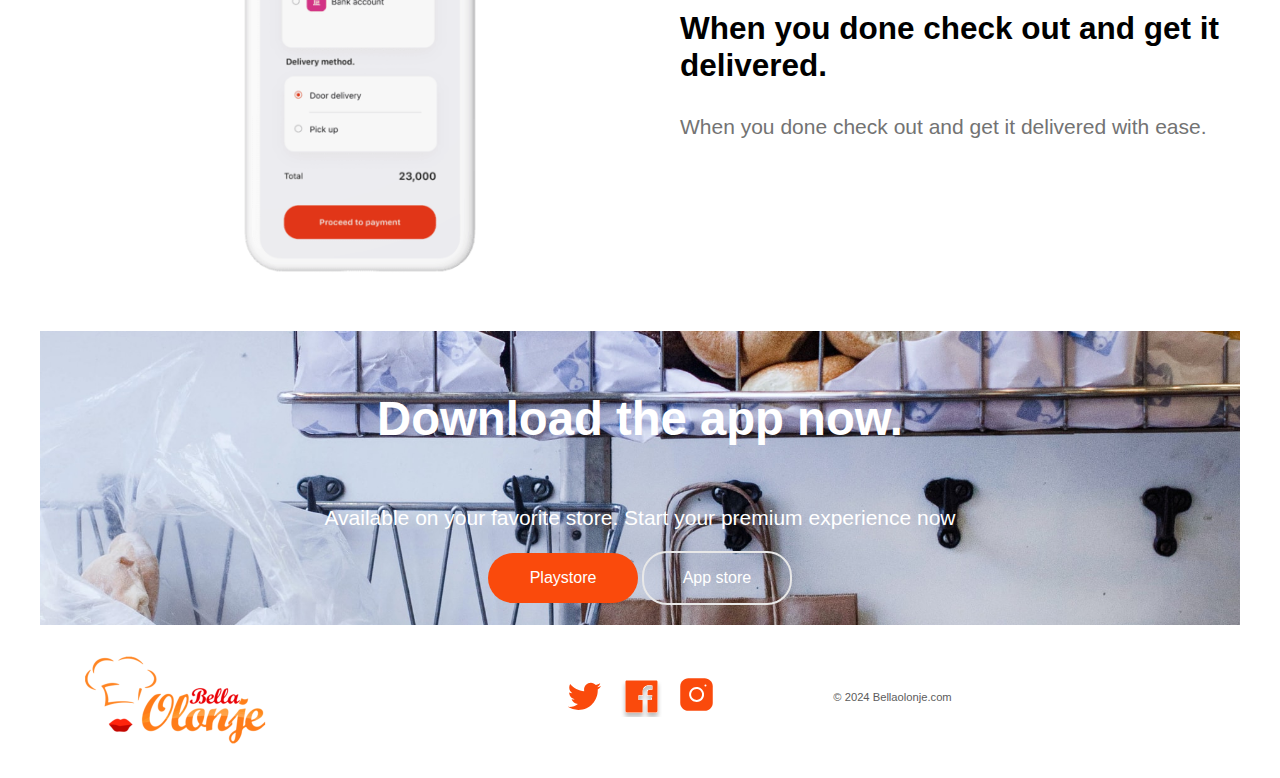
==== commit 4f4c10c3: "images" ====
--- a/index.html
+++ b/index.html
@@ -27,7 +27,7 @@
             <!-- Desktop navigation -->
             <nav role="navigation" class="desktop-nav">
                 <div>
-                    <img src="/images/food_app_logo.png" alt="Bella Olonje food app logo">
+                    <img src="food_app_logo.png" alt="Bella Olonje food app logo">
                 </div>
                 <!-- nav links -->
                 <div>
@@ -43,7 +43,7 @@
             <!-- Mobile navigation -->
             <nav class="mobile-nav">
                 <div>
-                    <img src="/images/food_app_logo.png" alt="Bella Olonje food app logo">
+                    <img src="food_app_logo.png" alt="Bella Olonje food app logo">
                 </div>
                 <ul class='nav-bar'>
                     <input type='checkbox' id='check' />
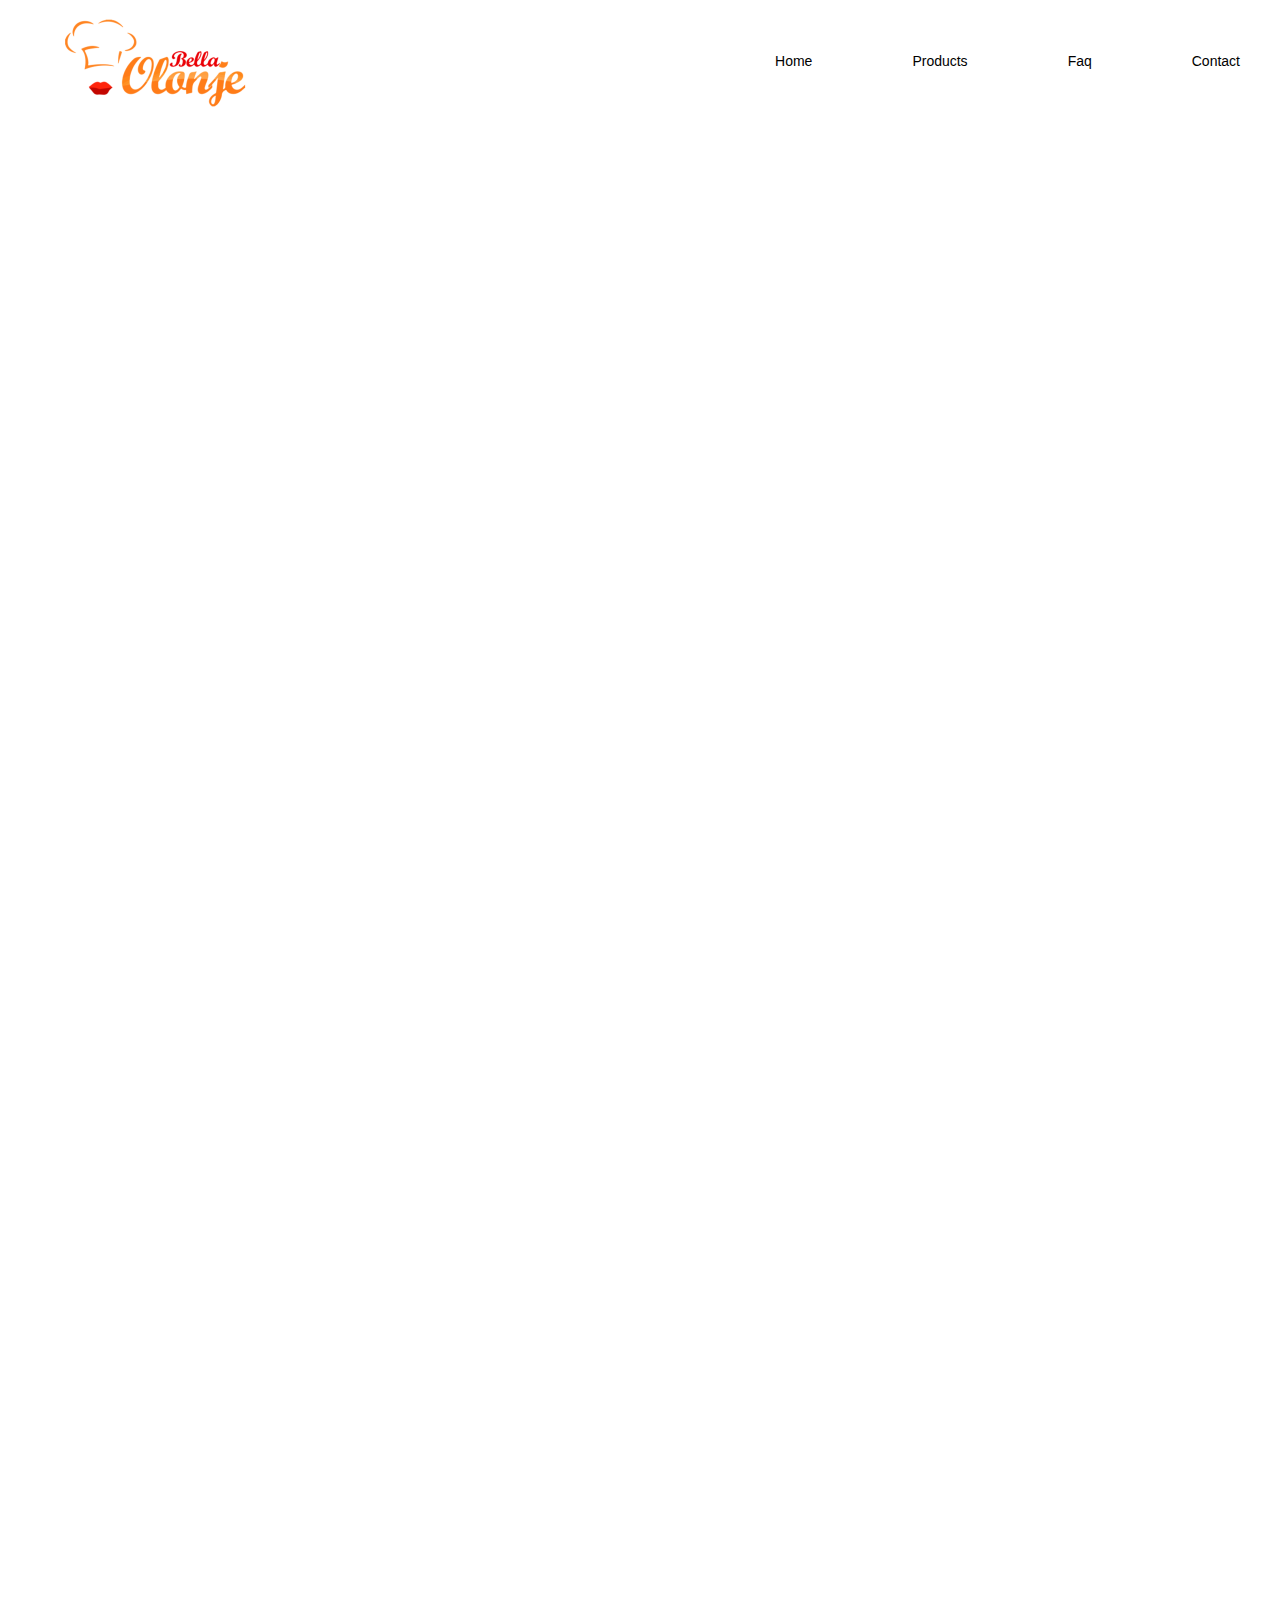
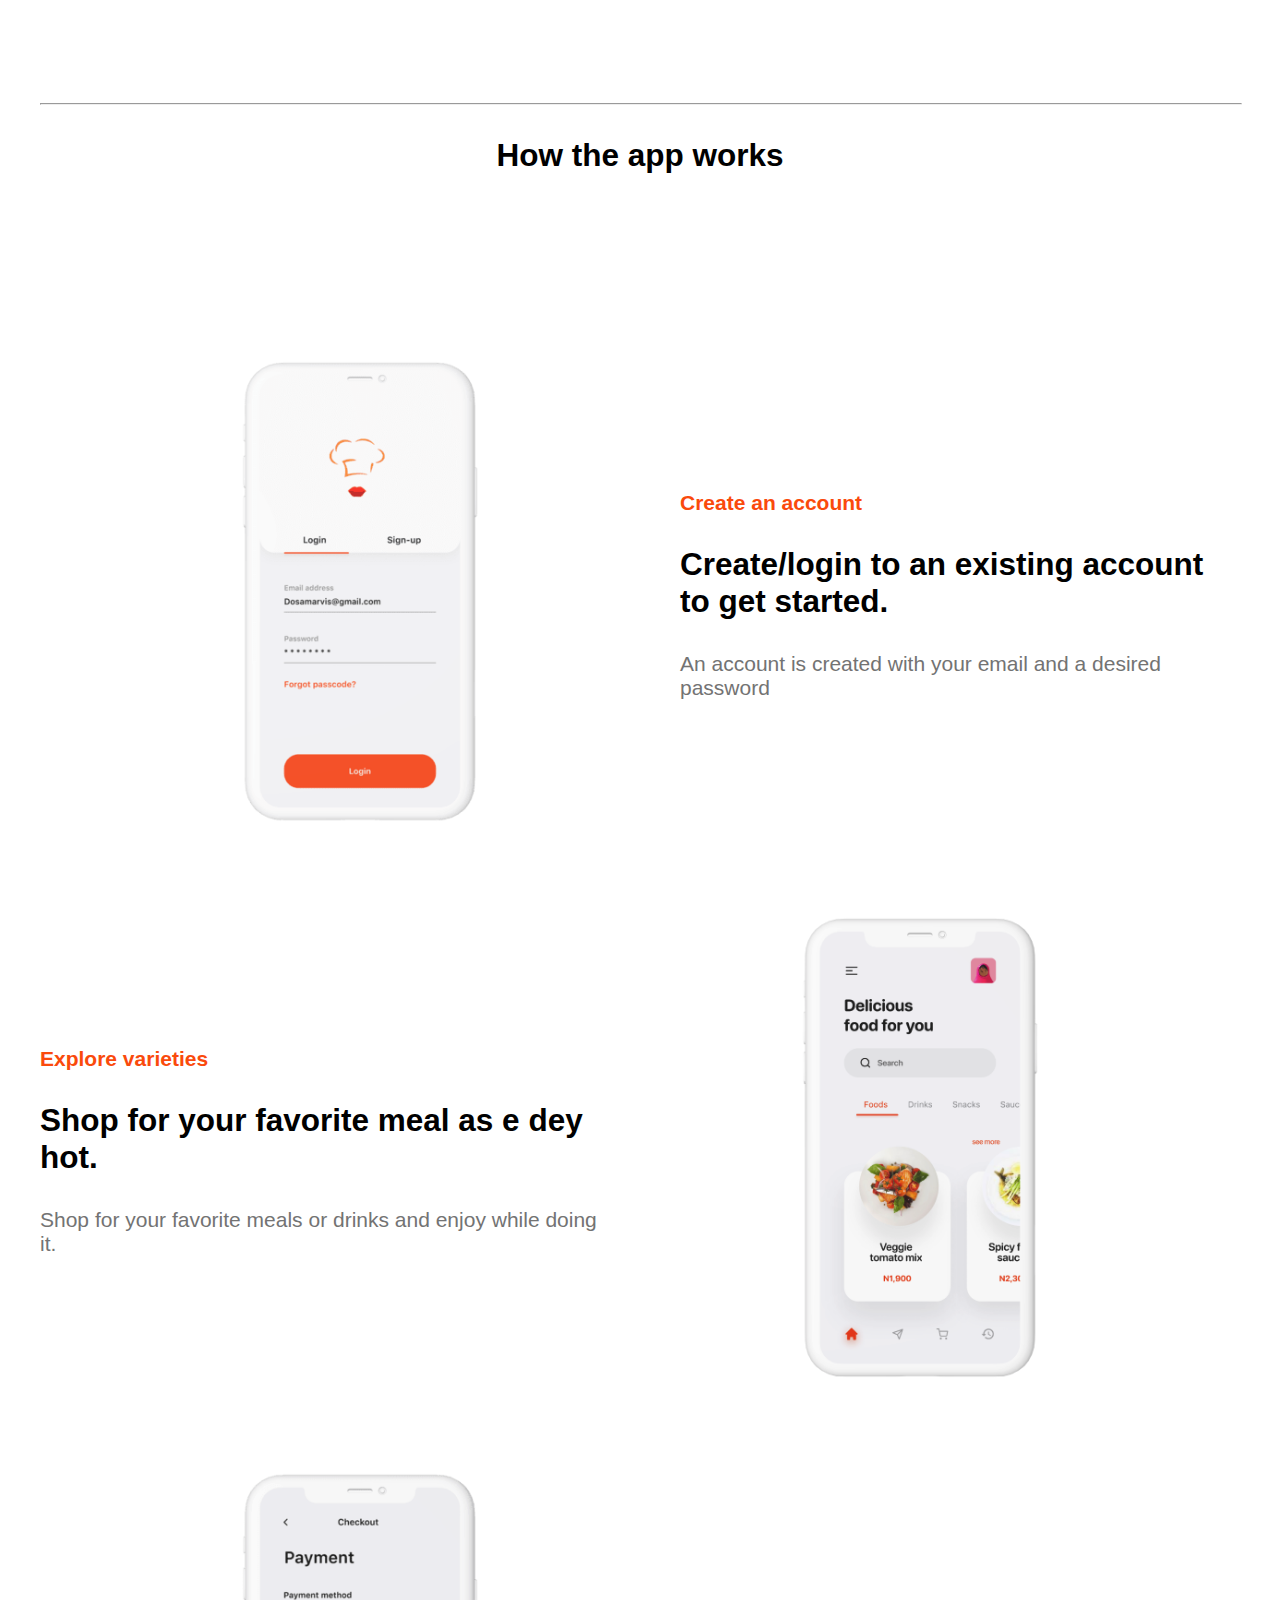
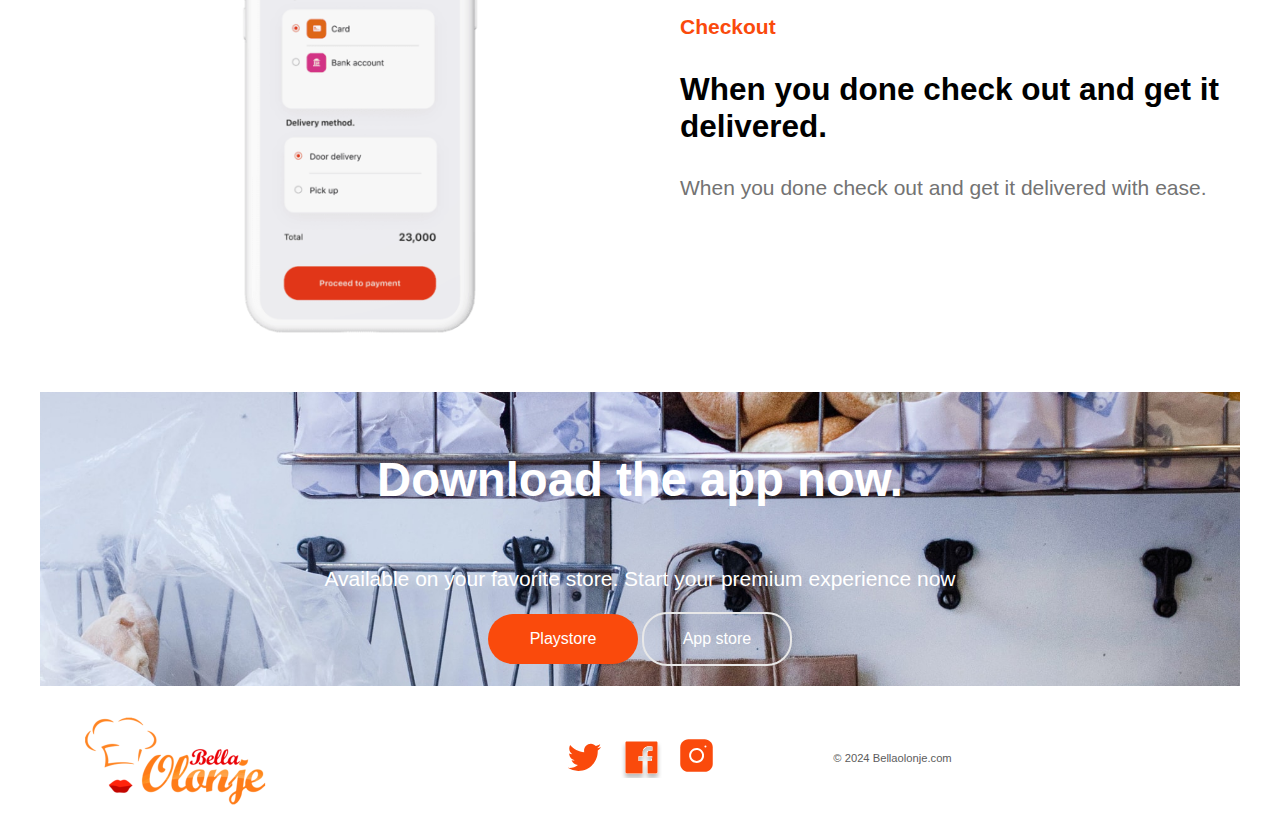
==== commit f3b8bbef: "images" ====
--- a/index.html
+++ b/index.html
@@ -27,7 +27,7 @@
             <!-- Desktop navigation -->
             <nav role="navigation" class="desktop-nav">
                 <div>
-                    <img src="food_app_logo.png" alt="Bella Olonje food app logo">
+                    <img src="images/food_app_logo.png" alt="Bella Olonje food app logo">
                 </div>
                 <!-- nav links -->
                 <div>
@@ -43,7 +43,7 @@
             <!-- Mobile navigation -->
             <nav class="mobile-nav">
                 <div>
-                    <img src="food_app_logo.png" alt="Bella Olonje food app logo">
+                    <img src="images/food_app_logo.png" alt="Bella Olonje food app logo">
                 </div>
                 <ul class='nav-bar'>
                     <input type='checkbox' id='check' />
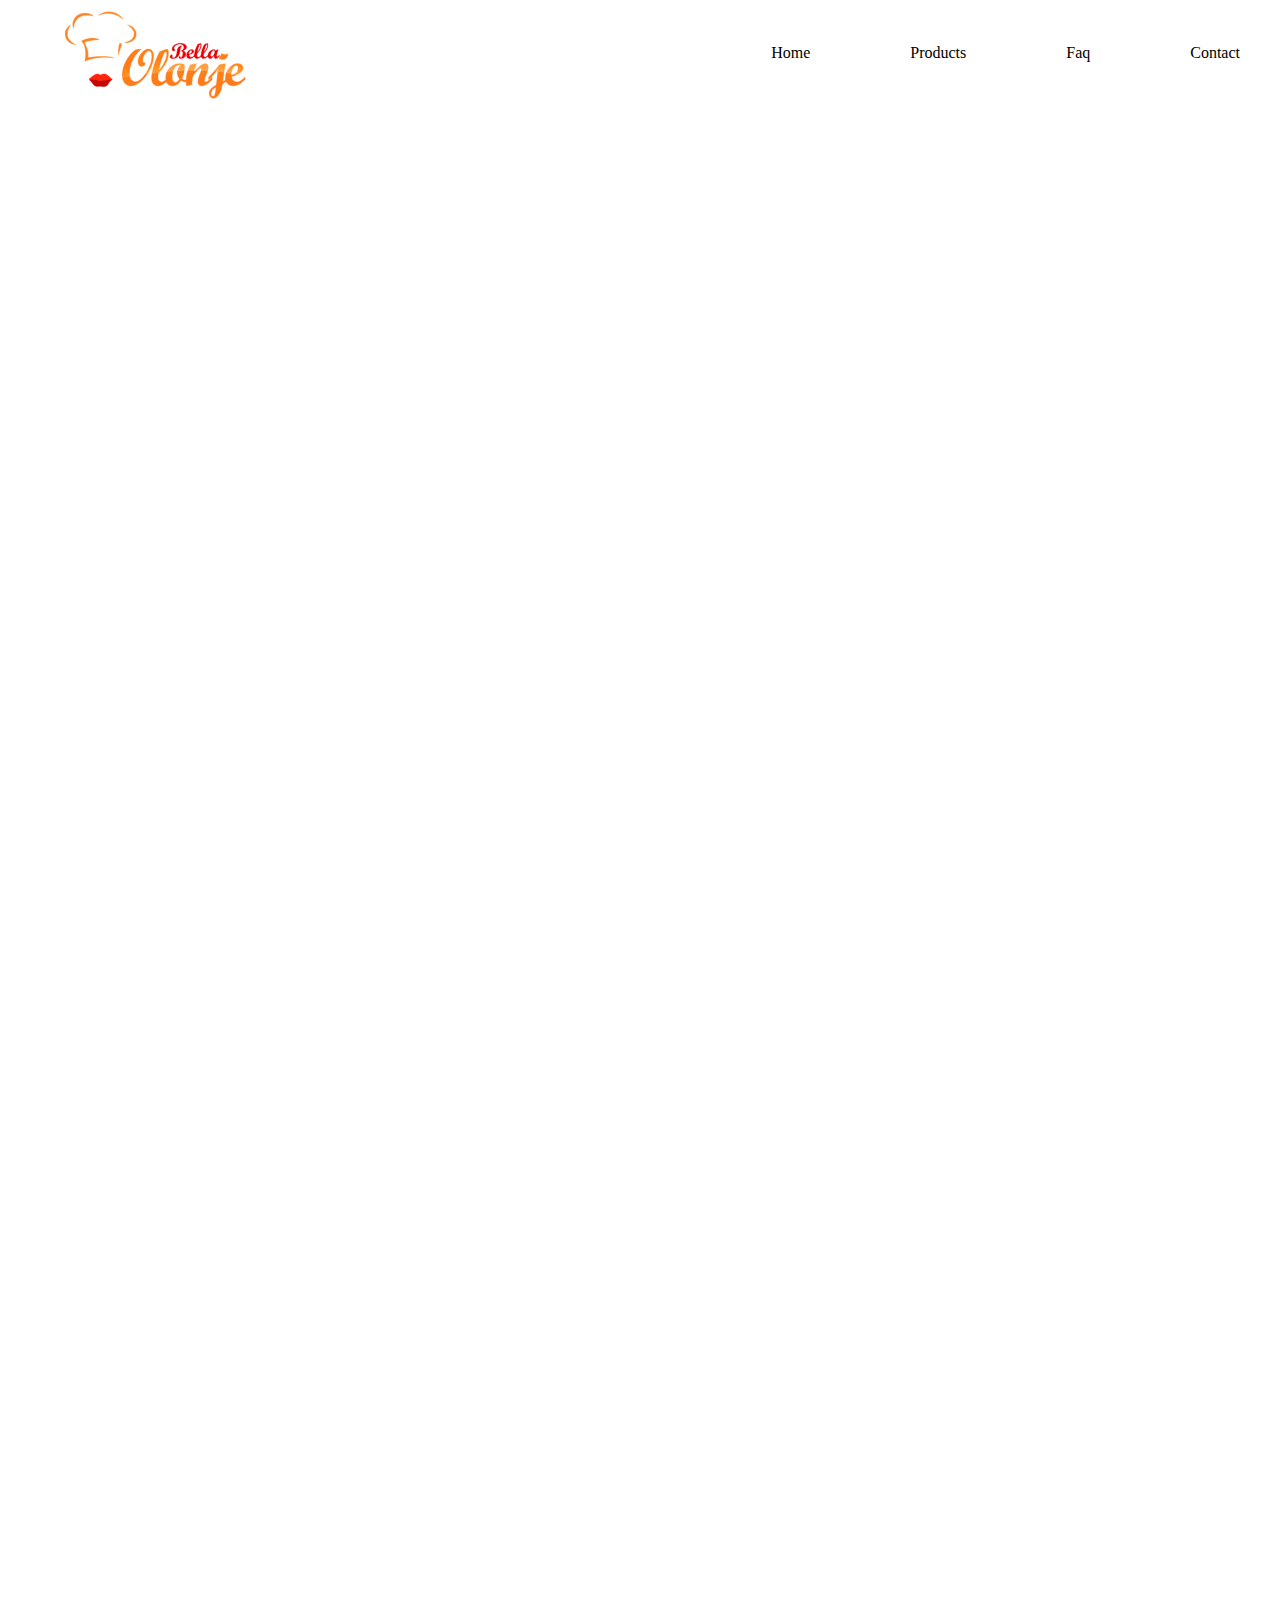
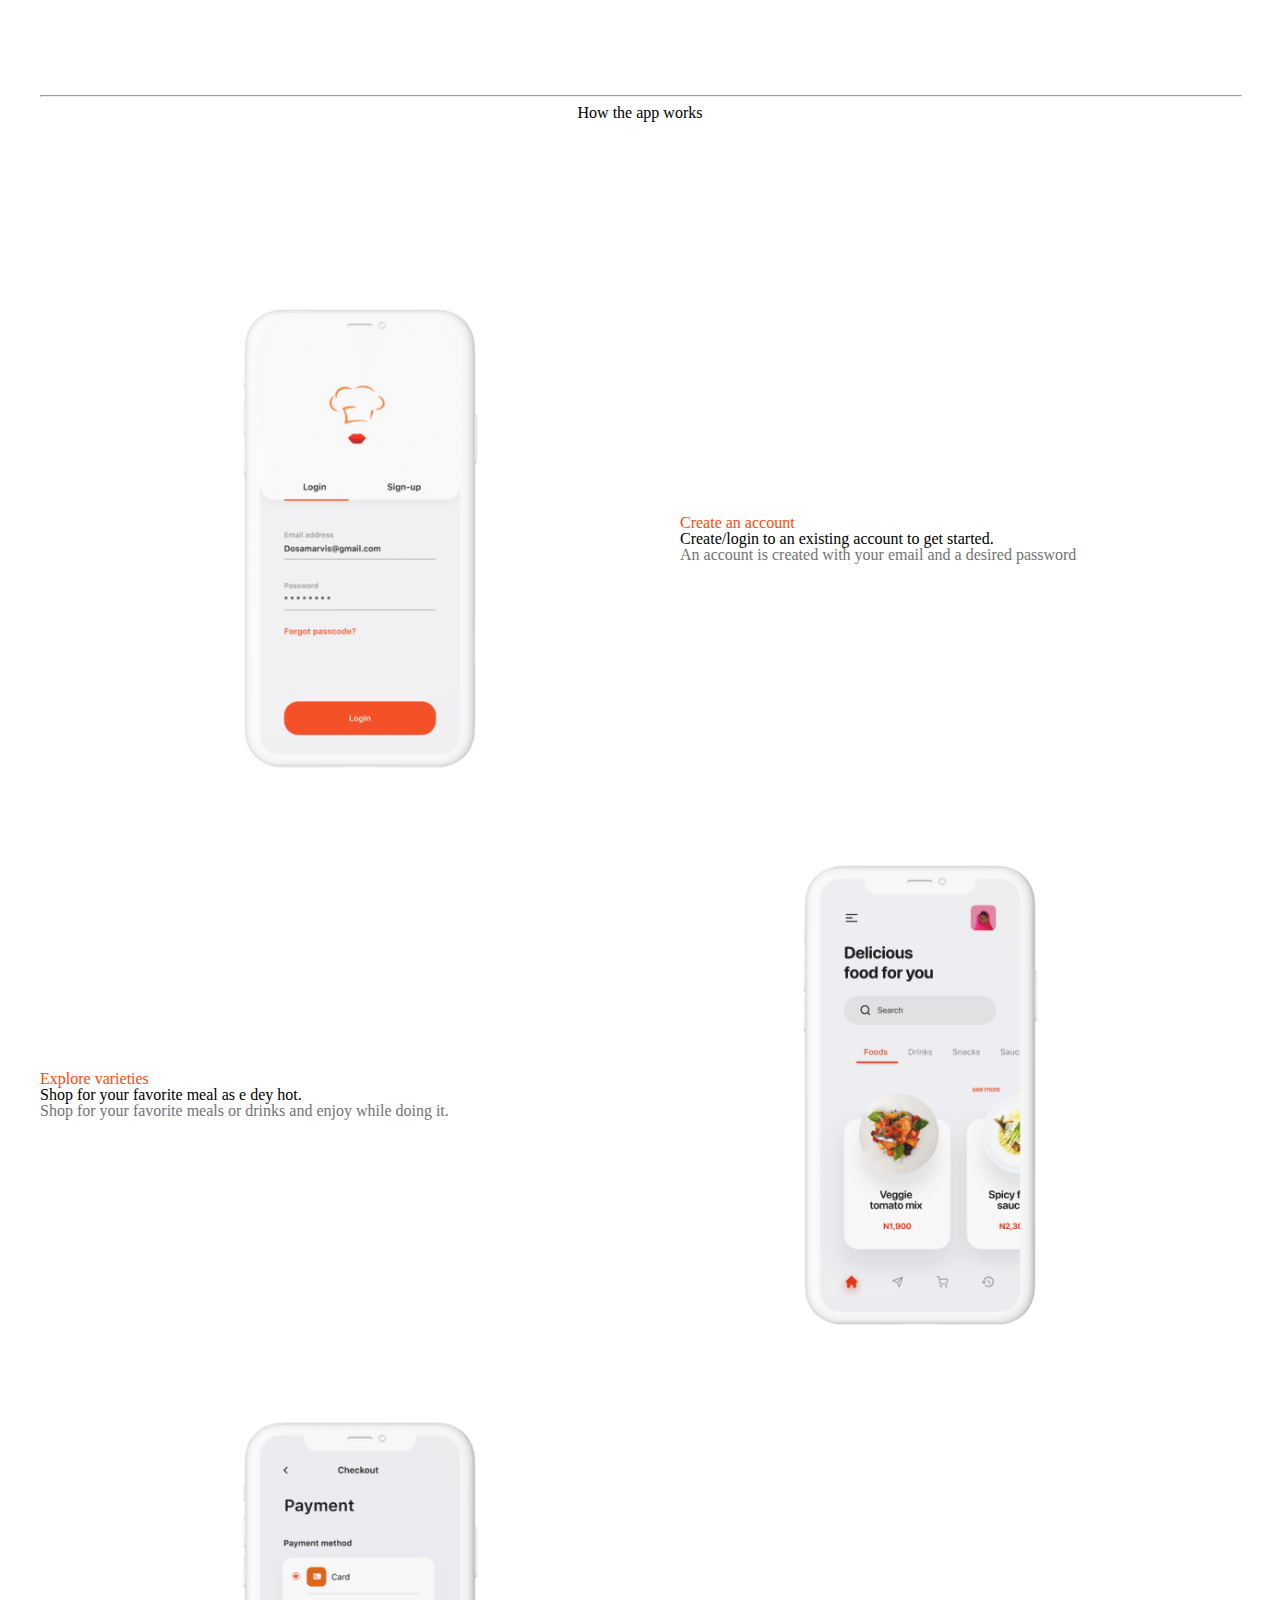
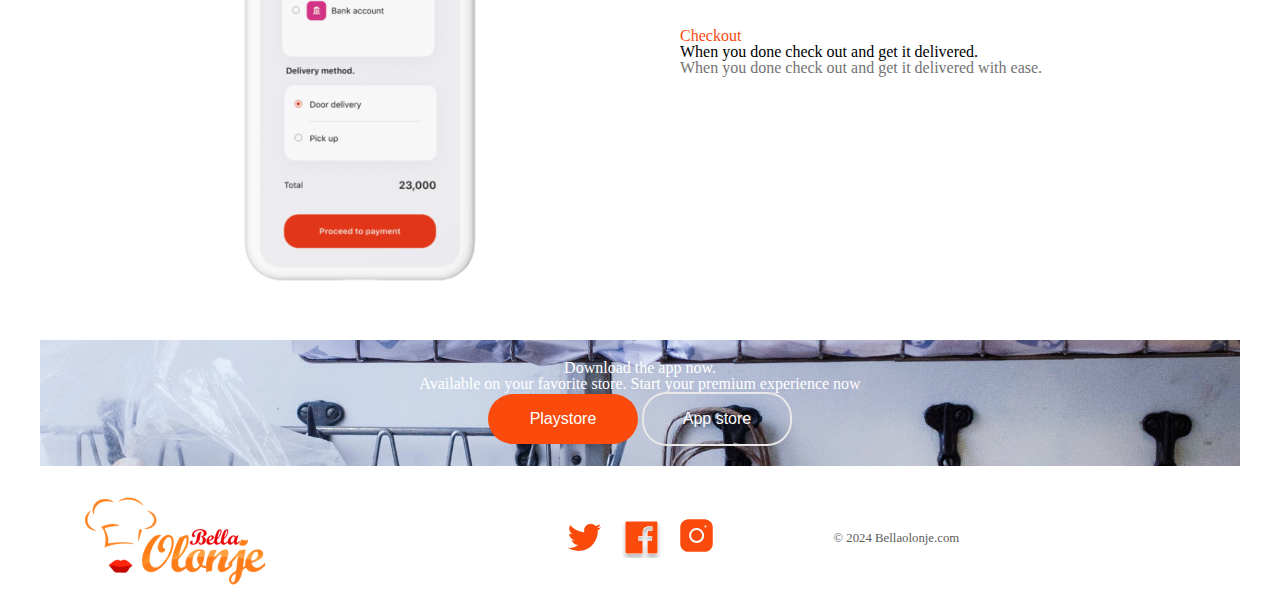
==== commit d35ebb1a: "fixing stylesheets" ====
--- a/index.html
+++ b/index.html
@@ -8,9 +8,23 @@
 
     <!-- CSS  -->
     <link rel="stylesheet" href="css/main.css">
+
+    <!-- RESET CSS -->
+
+    <link rel="stylesheet" href="css/reset.css">
+
+    <!-- ICON STYLESHEET -->
     <link rel="stylesheet" href="https://cdnjs.cloudflare.com/ajax/libs/font-awesome/6.5.1/css/all.min.css"
         integrity="sha512-DTOQO9RWCH3ppGqcWaEA1BIZOC6xxalwEsw9c2QQeAIftl+Vegovlnee1c9QX4TctnWMn13TZye+giMm8e2LwA=="
         crossorigin="anonymous" referrerpolicy="no-referrer" />
+
+    <!-- GOOGLE FONT -->
+    <link rel="preconnect" href="https://fonts.googleapis.com">
+    <link rel="preconnect" href="https://fonts.gstatic.com" crossorigin>
+    <link
+        href="https://fonts.googleapis.com/css2?family=Montserrat:ital,wght@0,100..900;1,100..900&family=Poppins:ital,wght@0,100;0,200;0,300;0,400;0,500;0,600;0,700;0,800;0,900;1,100;1,200;1,300;1,400;1,500;1,600;1,700;1,800;1,900&display=swap"
+        rel="stylesheet">
+
 </head>
 
 <body>
@@ -39,7 +53,7 @@
                     </ul>
                 </div>
             </nav>
-        
+
             <!-- Mobile navigation -->
             <nav class="mobile-nav">
                 <div>
@@ -58,8 +72,8 @@
                 </ul>
             </nav>
         </header>
-        
-            
+
+
 
 
         <main id="maincontent" role="main">
@@ -71,7 +85,7 @@
                     <img src="images/food_app_phones.png" alt="2 phones">
                 </div>
 
-               
+
                 <!-- Banner content -->
                 <h4><b>Food app</b></h4>
                 <h1>Why stay hungry when you can order from Bella Olonje</h1>
--- a/css/main.css
+++ b/css/main.css
@@ -1,8 +1,8 @@
 /* Global Styles */
 
 html {
-    font-family: 'Open Sans', sans-serif;
-    font-size: 14px;
+    font-family: 'Montserrat', sans-serif;
+     font-size: 14px;
     box-sizing: border-box;
 }
 
@@ -10,6 +10,7 @@
 
 h1 {
     font-size: 4.5rem;
+
 }
 
 h2 {
@@ -33,6 +34,11 @@
 p {
     font-size: 1.5rem;
 }
+
+body {
+    font-family: 'Montserrat', sans-serif;
+}
+
 
 .container {
     max-width: 1200px;
@@ -788,10 +794,10 @@
         /* Change text color to black */
     }
 
-   
-
-  
- /* Change color for "food app" and "download the bella onoje's food app now on" */
+
+
+
+    /* Change color for "food app" and "download the bella onoje's food app now on" */
     .banner h4,
     .download-app h2,
     p {
@@ -860,6 +866,7 @@
         background-color: #ff6c40;
         color: #fff;
     }
+
     /* Change color for "food app" and "download the bella onoje's food app now on" */
     .banner h4,
     .download-app h2 {
@@ -897,7 +904,7 @@
         color: white;
     }
 
-   
+
 
     .download-app .button-container {
         display: flex;
@@ -1190,7 +1197,7 @@
     .hours-table {
         width: 100%;
     }
-    
+
     .desktop-nav {
         display: none;
     }
@@ -1204,14 +1211,21 @@
 }
 
 @media (max-width: 768px) {
-    
-    
-    
-    
-    
+
+    .mobile-nav {
+        display: flex;
+        align-items: center;
+        justify-content: space-between;
+        background-color: #f2f2f2;
+        /* Light gray background */
+        padding: 5px 10px;
+    }
+
+
+
     .nav-bar {
         display: flex;
-        justify-content:end;
+        justify-content: end;
         align-items: center;
         list-style: none;
         position: relative;
@@ -1240,19 +1254,24 @@
 
     .menu li a {
         padding: 10px;
-        transition: box-shadow 0.3s ease; /* Add transition for box-shadow */
+        transition: box-shadow 0.3s ease;
+        /* Add transition for box-shadow */
     }
 
     .menu li a:hover {
-        box-shadow: 0 0 10px rgba(0, 0, 0, 0.3); /* Add box-shadow on hover */
-    }
+        box-shadow: 0 0 10px rgba(0, 0, 0, 0.3);
+        /* Add box-shadow on hover */
+    }
+
 
     .open-menu,
     .close-menu {
         display: block;
-        color: #737373; /* Light gray color */
+        color: #737373;
+        /* Light gray color */
         font-size: 1.5rem;
         cursor: pointer;
+        margin-top: -150px;
     }
 
     #check:checked~.menu {
@@ -1264,6 +1283,7 @@
         display: block;
     }
 
-    #check {display: none;}
-}
-
+    #check {
+        display: none;
+    }
+}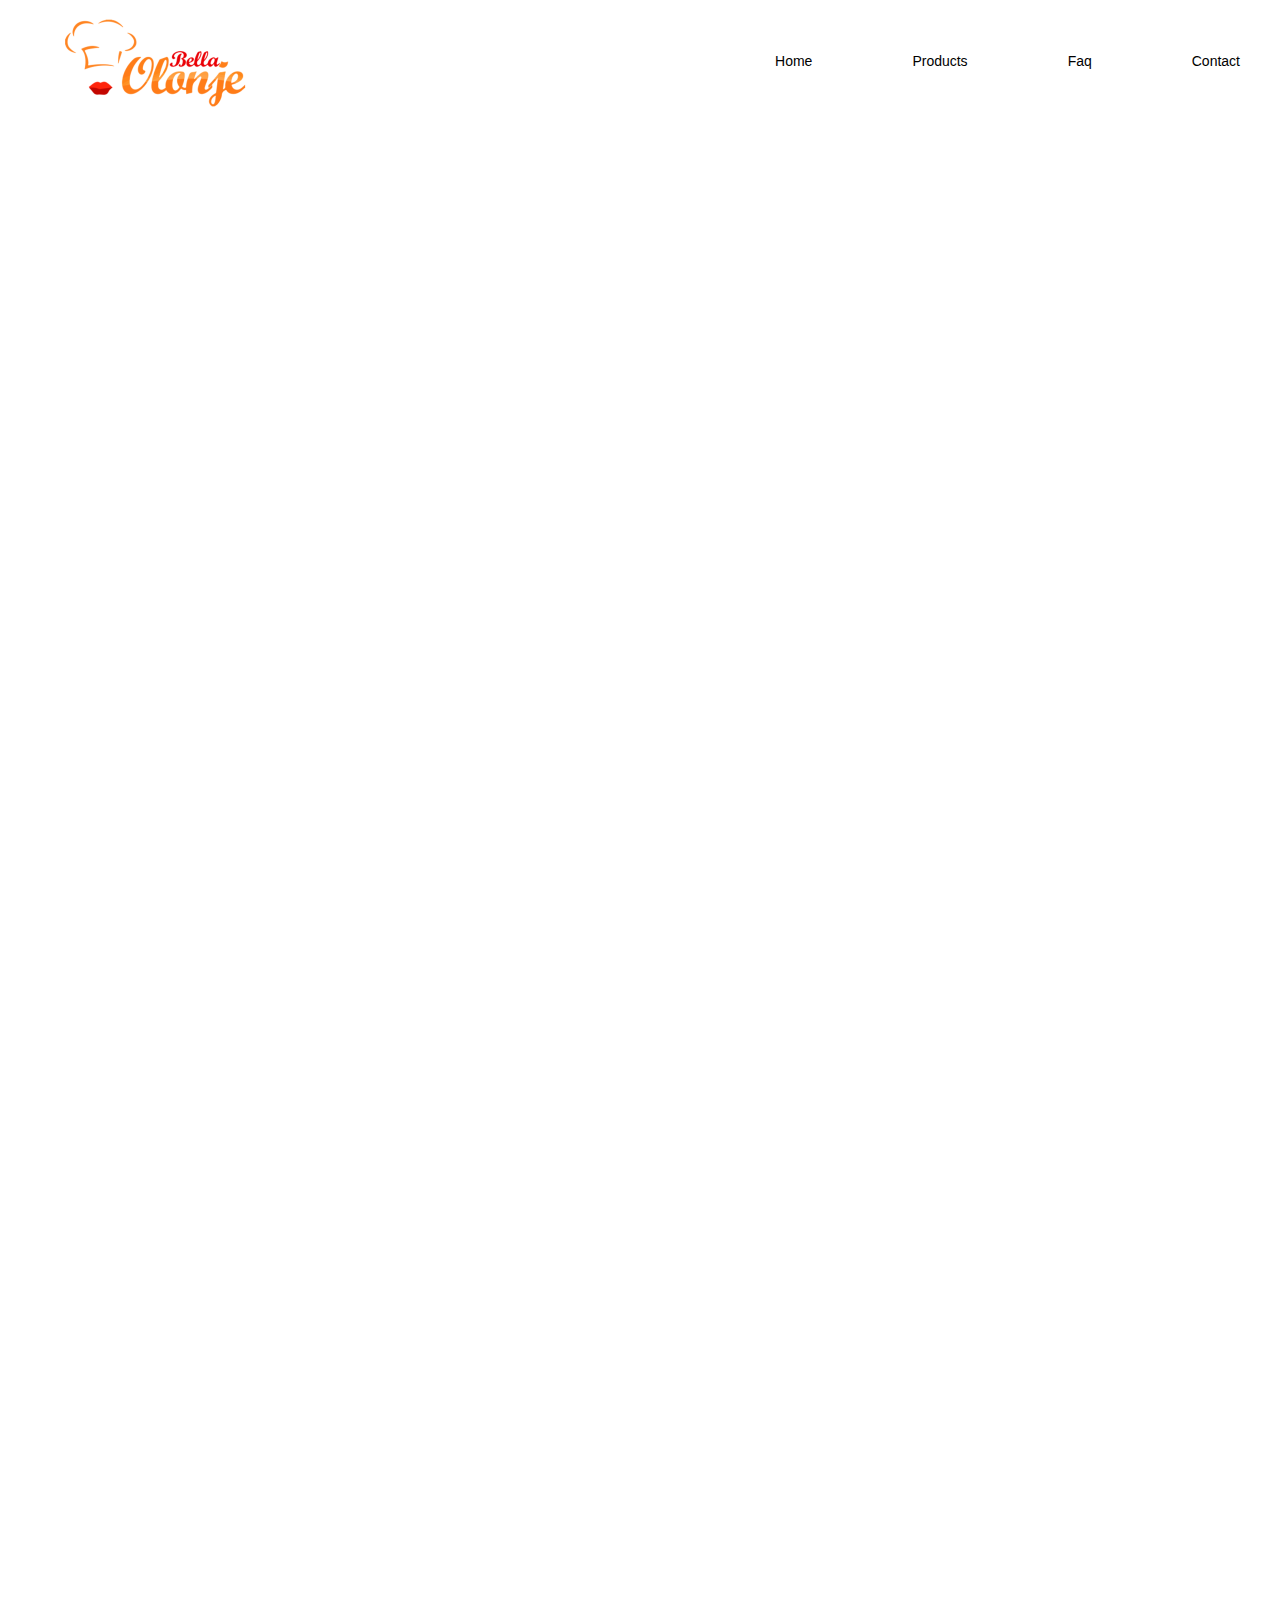
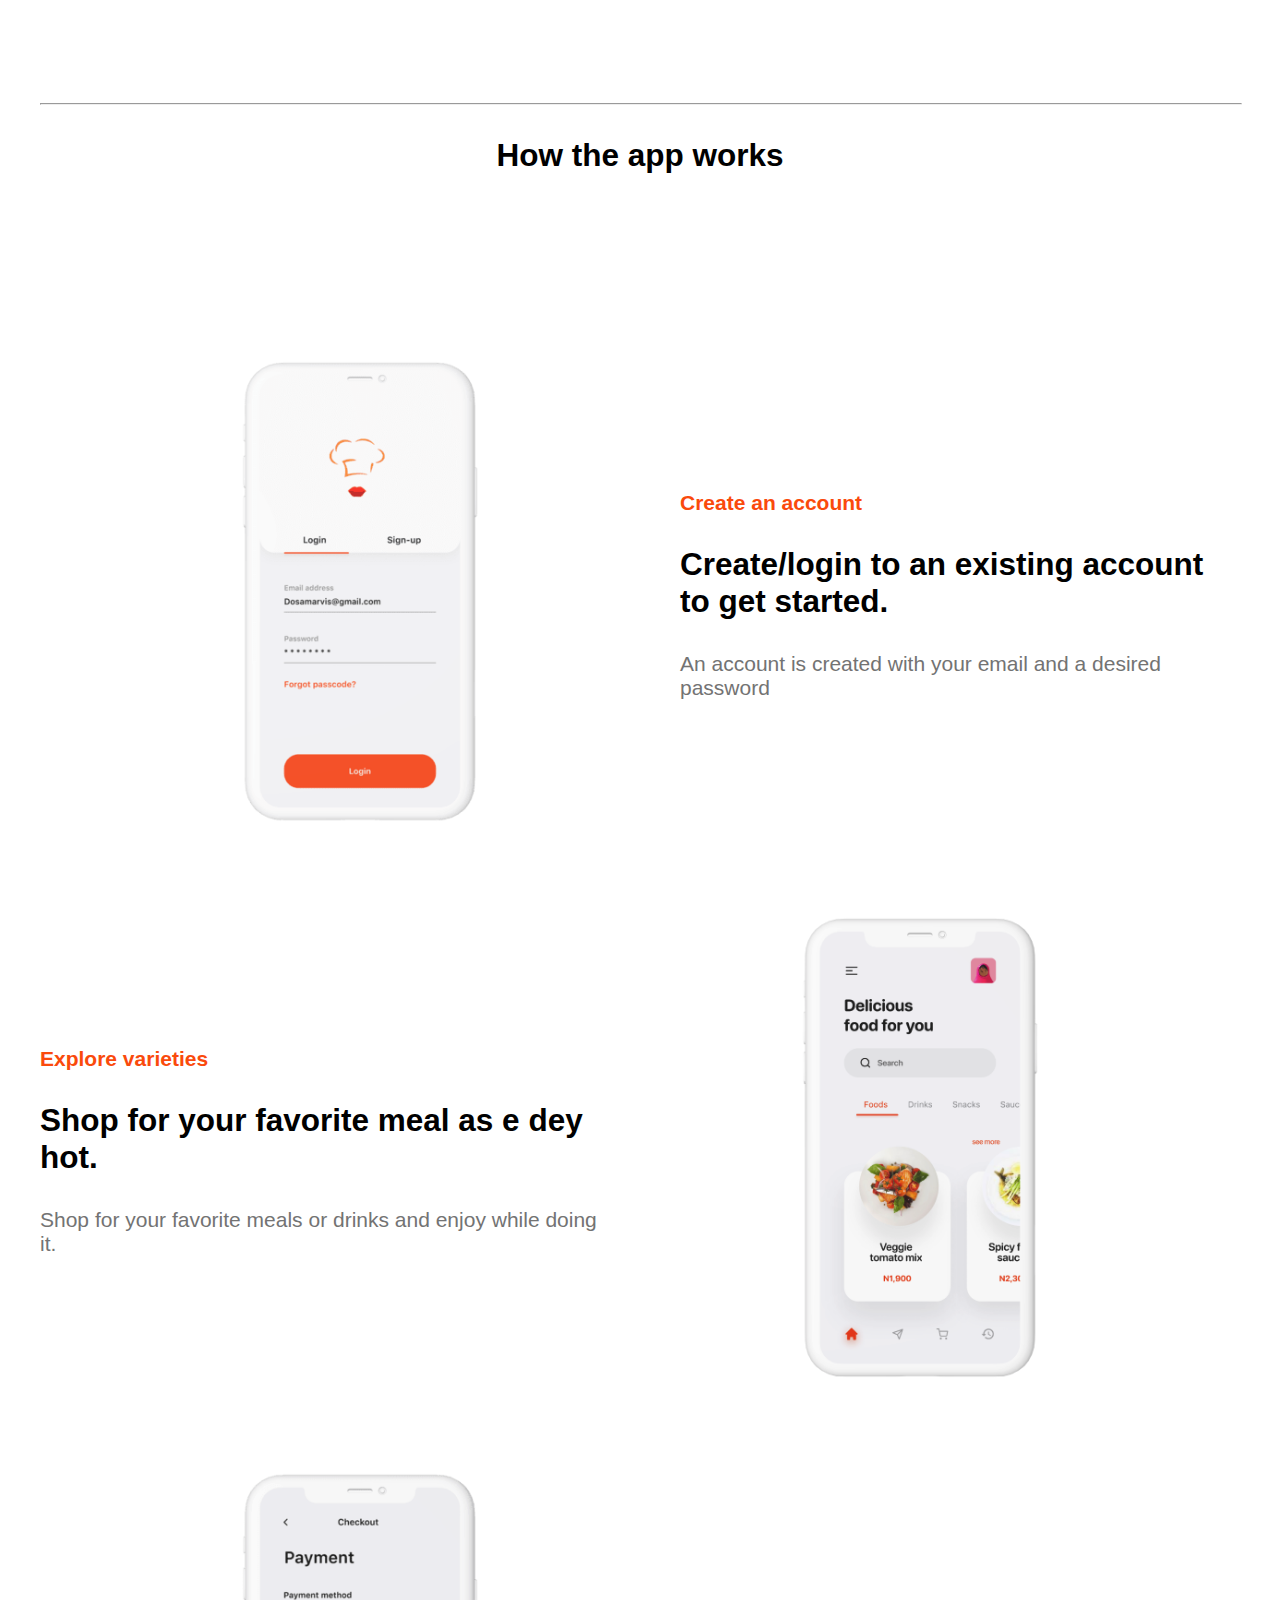
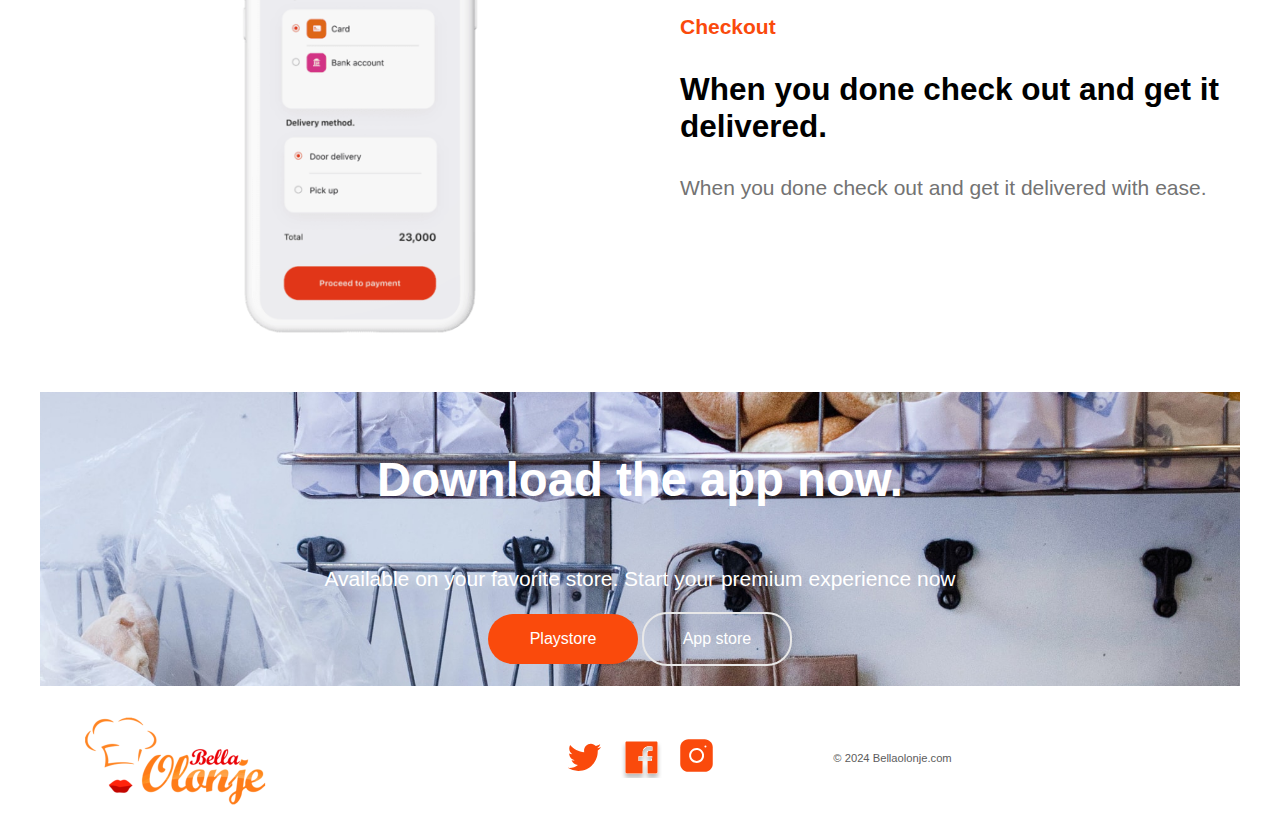
==== commit 4743583f: "adjustments" ====
--- a/index.html
+++ b/index.html
@@ -9,22 +9,10 @@
     <!-- CSS  -->
     <link rel="stylesheet" href="css/main.css">
 
-    <!-- RESET CSS -->
-
-    <link rel="stylesheet" href="css/reset.css">
-
-    <!-- ICON STYLESHEET -->
+    <!-- ICONS -->
     <link rel="stylesheet" href="https://cdnjs.cloudflare.com/ajax/libs/font-awesome/6.5.1/css/all.min.css"
         integrity="sha512-DTOQO9RWCH3ppGqcWaEA1BIZOC6xxalwEsw9c2QQeAIftl+Vegovlnee1c9QX4TctnWMn13TZye+giMm8e2LwA=="
         crossorigin="anonymous" referrerpolicy="no-referrer" />
-
-    <!-- GOOGLE FONT -->
-    <link rel="preconnect" href="https://fonts.googleapis.com">
-    <link rel="preconnect" href="https://fonts.gstatic.com" crossorigin>
-    <link
-        href="https://fonts.googleapis.com/css2?family=Montserrat:ital,wght@0,100..900;1,100..900&family=Poppins:ital,wght@0,100;0,200;0,300;0,400;0,500;0,600;0,700;0,800;0,900;1,100;1,200;1,300;1,400;1,500;1,600;1,700;1,800;1,900&display=swap"
-        rel="stylesheet">
-
 </head>
 
 <body>
@@ -53,7 +41,7 @@
                     </ul>
                 </div>
             </nav>
-
+        
             <!-- Mobile navigation -->
             <nav class="mobile-nav">
                 <div>
@@ -72,8 +60,8 @@
                 </ul>
             </nav>
         </header>
-
-
+        
+            
 
 
         <main id="maincontent" role="main">
@@ -85,7 +73,7 @@
                     <img src="images/food_app_phones.png" alt="2 phones">
                 </div>
 
-
+               
                 <!-- Banner content -->
                 <h4><b>Food app</b></h4>
                 <h1>Why stay hungry when you can order from Bella Olonje</h1>
--- a/css/main.css
+++ b/css/main.css
@@ -1,8 +1,8 @@
 /* Global Styles */
 
 html {
-    font-family: 'Montserrat', sans-serif;
-     font-size: 14px;
+    font-family: 'Open Sans', sans-serif;
+    font-size: 14px;
     box-sizing: border-box;
 }
 
@@ -10,7 +10,6 @@
 
 h1 {
     font-size: 4.5rem;
-
 }
 
 h2 {
@@ -34,11 +33,6 @@
 p {
     font-size: 1.5rem;
 }
-
-body {
-    font-family: 'Montserrat', sans-serif;
-}
-
 
 .container {
     max-width: 1200px;
@@ -794,10 +788,10 @@
         /* Change text color to black */
     }
 
-
-
-
-    /* Change color for "food app" and "download the bella onoje's food app now on" */
+   
+
+  
+ /* Change color for "food app" and "download the bella onoje's food app now on" */
     .banner h4,
     .download-app h2,
     p {
@@ -866,7 +860,6 @@
         background-color: #ff6c40;
         color: #fff;
     }
-
     /* Change color for "food app" and "download the bella onoje's food app now on" */
     .banner h4,
     .download-app h2 {
@@ -904,7 +897,7 @@
         color: white;
     }
 
-
+   
 
     .download-app .button-container {
         display: flex;
@@ -1197,7 +1190,7 @@
     .hours-table {
         width: 100%;
     }
-
+    
     .desktop-nav {
         display: none;
     }
@@ -1211,21 +1204,20 @@
 }
 
 @media (max-width: 768px) {
-
+    
     .mobile-nav {
         display: flex;
         align-items: center;
         justify-content: space-between;
-        background-color: #f2f2f2;
-        /* Light gray background */
+        background-color: #f2f2f2; /* Light gray background */
         padding: 5px 10px;
     }
-
-
-
+    
+    
+    
     .nav-bar {
         display: flex;
-        justify-content: end;
+        justify-content:end;
         align-items: center;
         list-style: none;
         position: relative;
@@ -1254,21 +1246,18 @@
 
     .menu li a {
         padding: 10px;
-        transition: box-shadow 0.3s ease;
-        /* Add transition for box-shadow */
+        transition: box-shadow 0.3s ease; /* Add transition for box-shadow */
     }
 
     .menu li a:hover {
-        box-shadow: 0 0 10px rgba(0, 0, 0, 0.3);
-        /* Add box-shadow on hover */
+        box-shadow: 0 0 10px rgba(0, 0, 0, 0.3); /* Add box-shadow on hover */
     }
 
 
     .open-menu,
     .close-menu {
         display: block;
-        color: #737373;
-        /* Light gray color */
+        color: #737373; /* Light gray color */
         font-size: 1.5rem;
         cursor: pointer;
         margin-top: -150px;
@@ -1283,7 +1272,6 @@
         display: block;
     }
 
-    #check {
-        display: none;
-    }
-}+    #check {display: none;}
+}
+
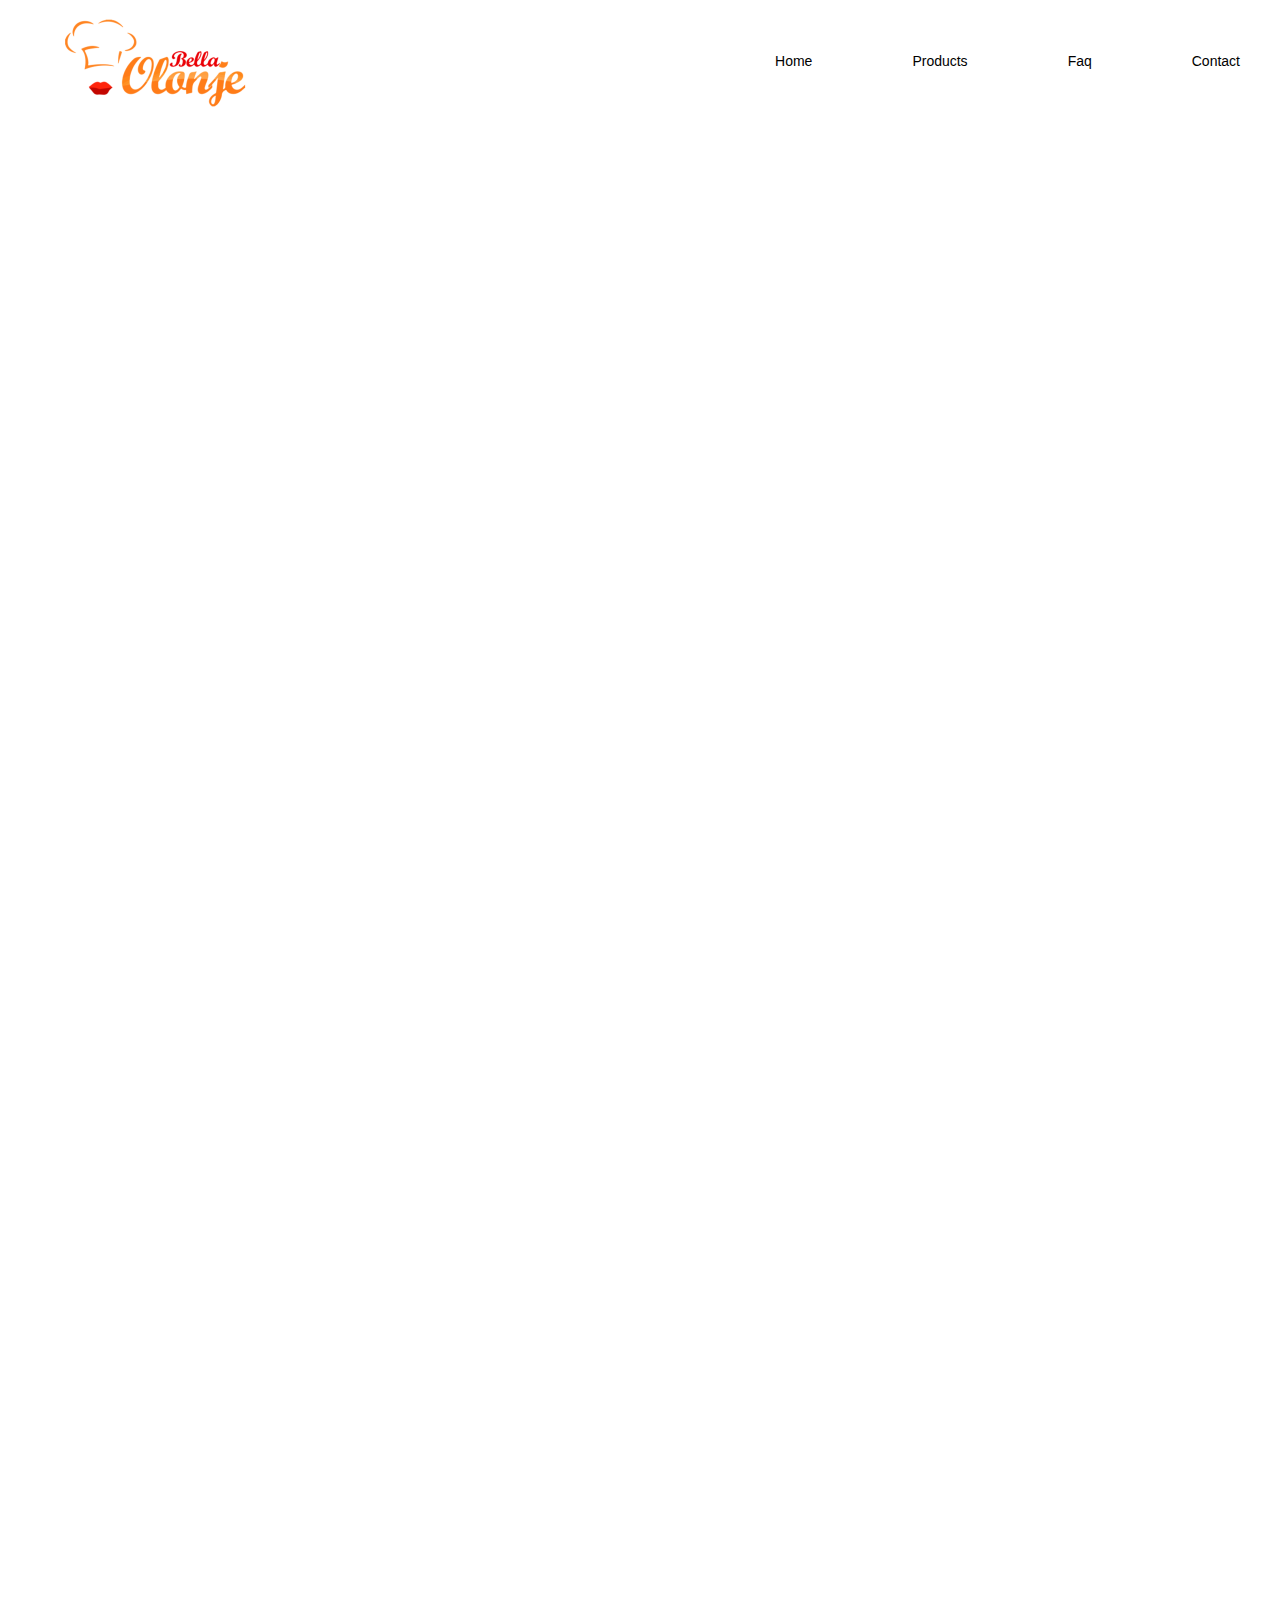
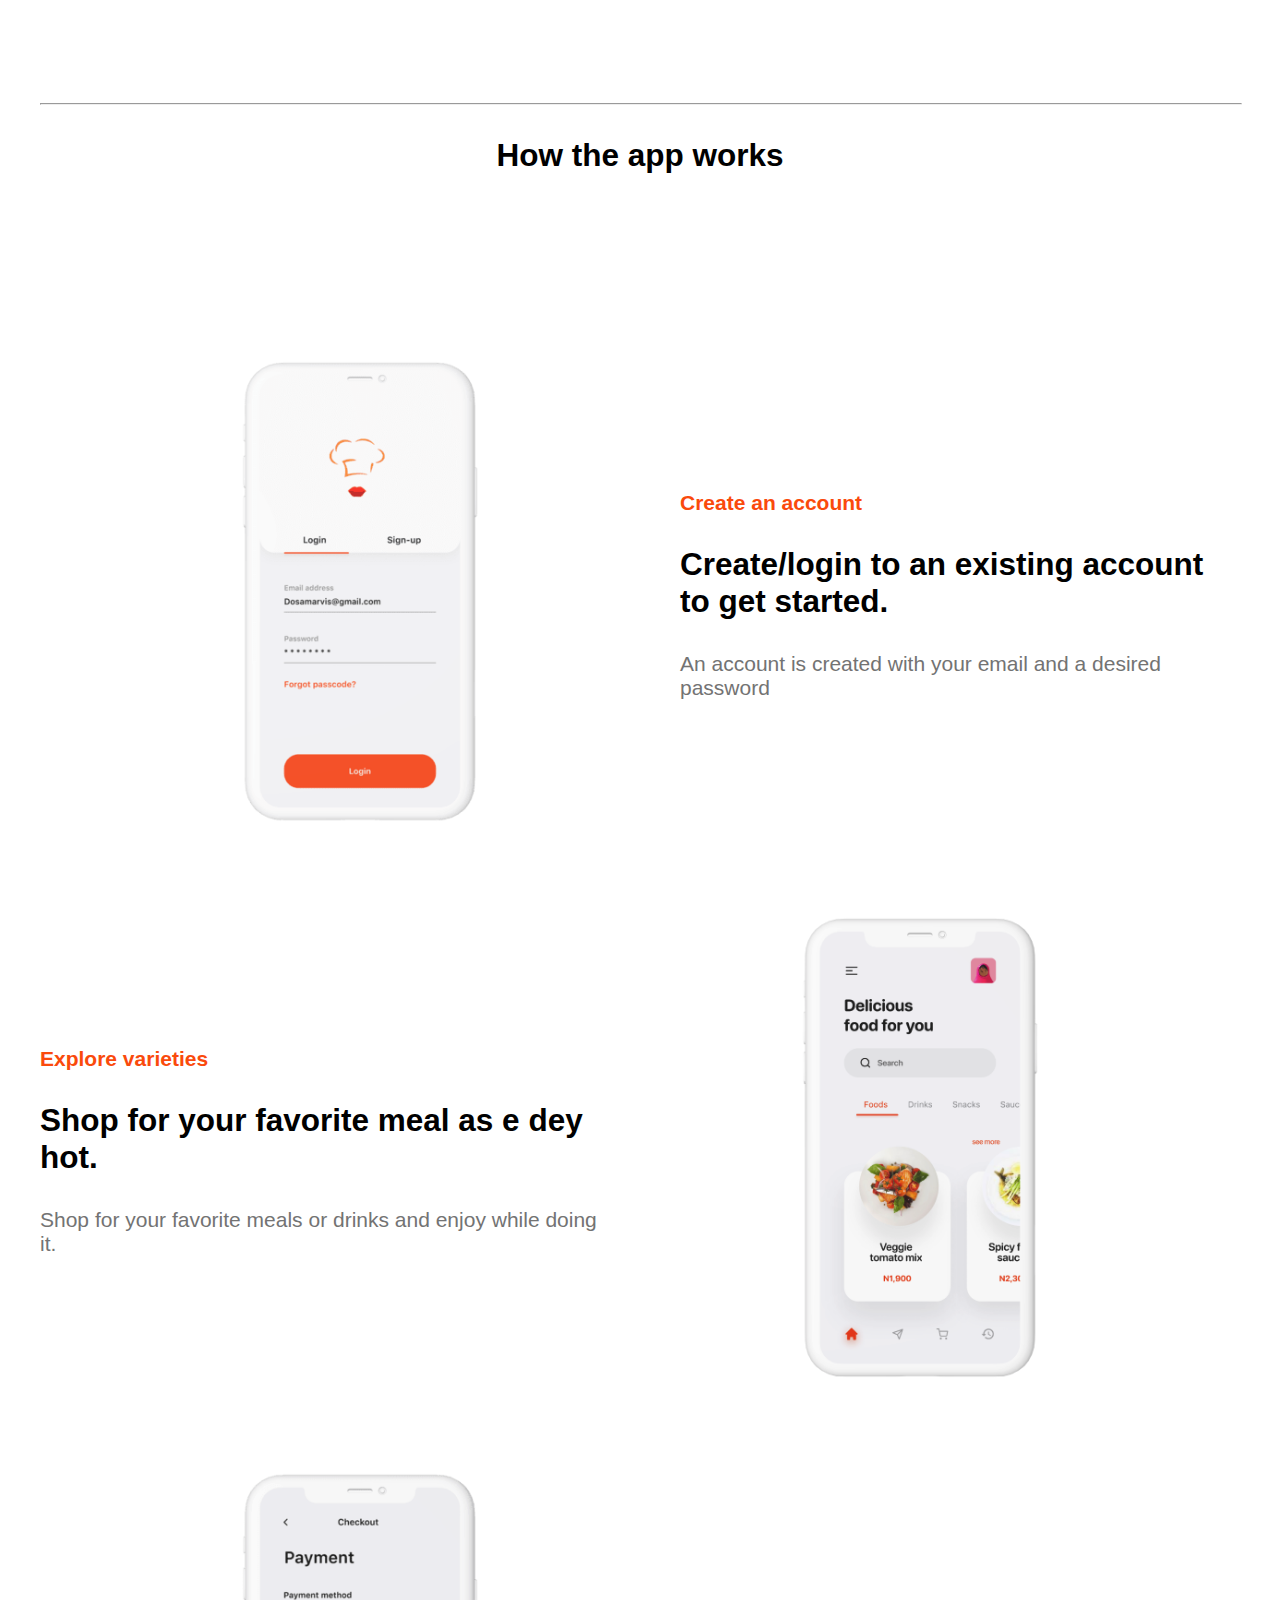
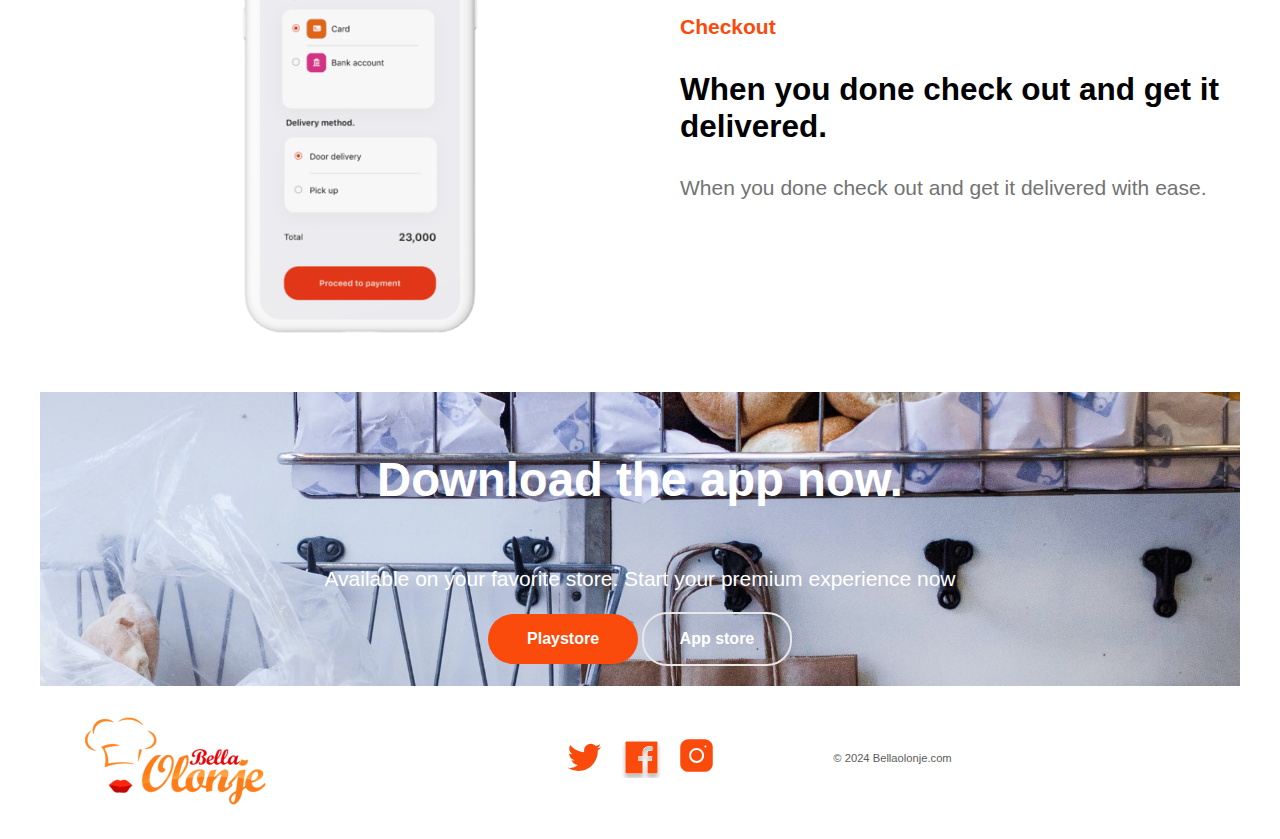
==== commit 2d0e1ffb: "makes final adjustments" ====
--- a/index.html
+++ b/index.html
@@ -73,6 +73,7 @@
                     <img src="images/food_app_phones.png" alt="2 phones">
                 </div>
 
+             
                
                 <!-- Banner content -->
                 <h4><b>Food app</b></h4>
@@ -81,10 +82,10 @@
                 <!-- buttons for app store -->
                 <div class="app-links">
                     <a href="https://www.apple.com/ca/app-store/">
-                        <button class="playstore">Playstore</button>
+                        <button class="playstore"><strong>Playstore</strong></button>
                     </a>
                     <a href="https://play.google.com/store/games?hl=en&gl=US&pli=1">
-                        <button class="appstore">Appstore</button>
+                        <button class="appstore"><strong>Appstore</strong></button>
                     </a>
 
                 </div>
@@ -133,13 +134,13 @@
 
                 <p class="mobile-p"> Most calendars are designed for teams. </p>
                 <div class="button-container">
-                    <button class="playstore desktop">Playstore</button>
-                    <button class="appstore desktop">App store</button>
+                    <button class="playstore desktop"><strong>Playstore</strong></button>
+                    <button class="appstore desktop"><strong>App store</strong></button>
 
                     <!-- This HTML will only show in the media query -->
                     <div class="mobile-buttons">
-                        <button class="buy-now mobile">Buy now</button>
-                        <button class="try-for-free mobile">Try for free</button>
+                        <button class="buy-now mobile"><strong>Buy now</strong></button>
+                        <button class="try-for-free mobile"><strong>Try for free</strong></button>
                     </div>
 
                 </div>
--- a/css/main.css
+++ b/css/main.css
@@ -172,8 +172,12 @@
     border-radius: 25px;
     width: 10%;
     cursor: pointer;
-}
-
+    font-weight: 20px;
+}
+
+.bold {
+    font-weight: 30px;
+}
 .playstore:hover {
     background-color: #ff6c40;
     /* Change background color on hover */
